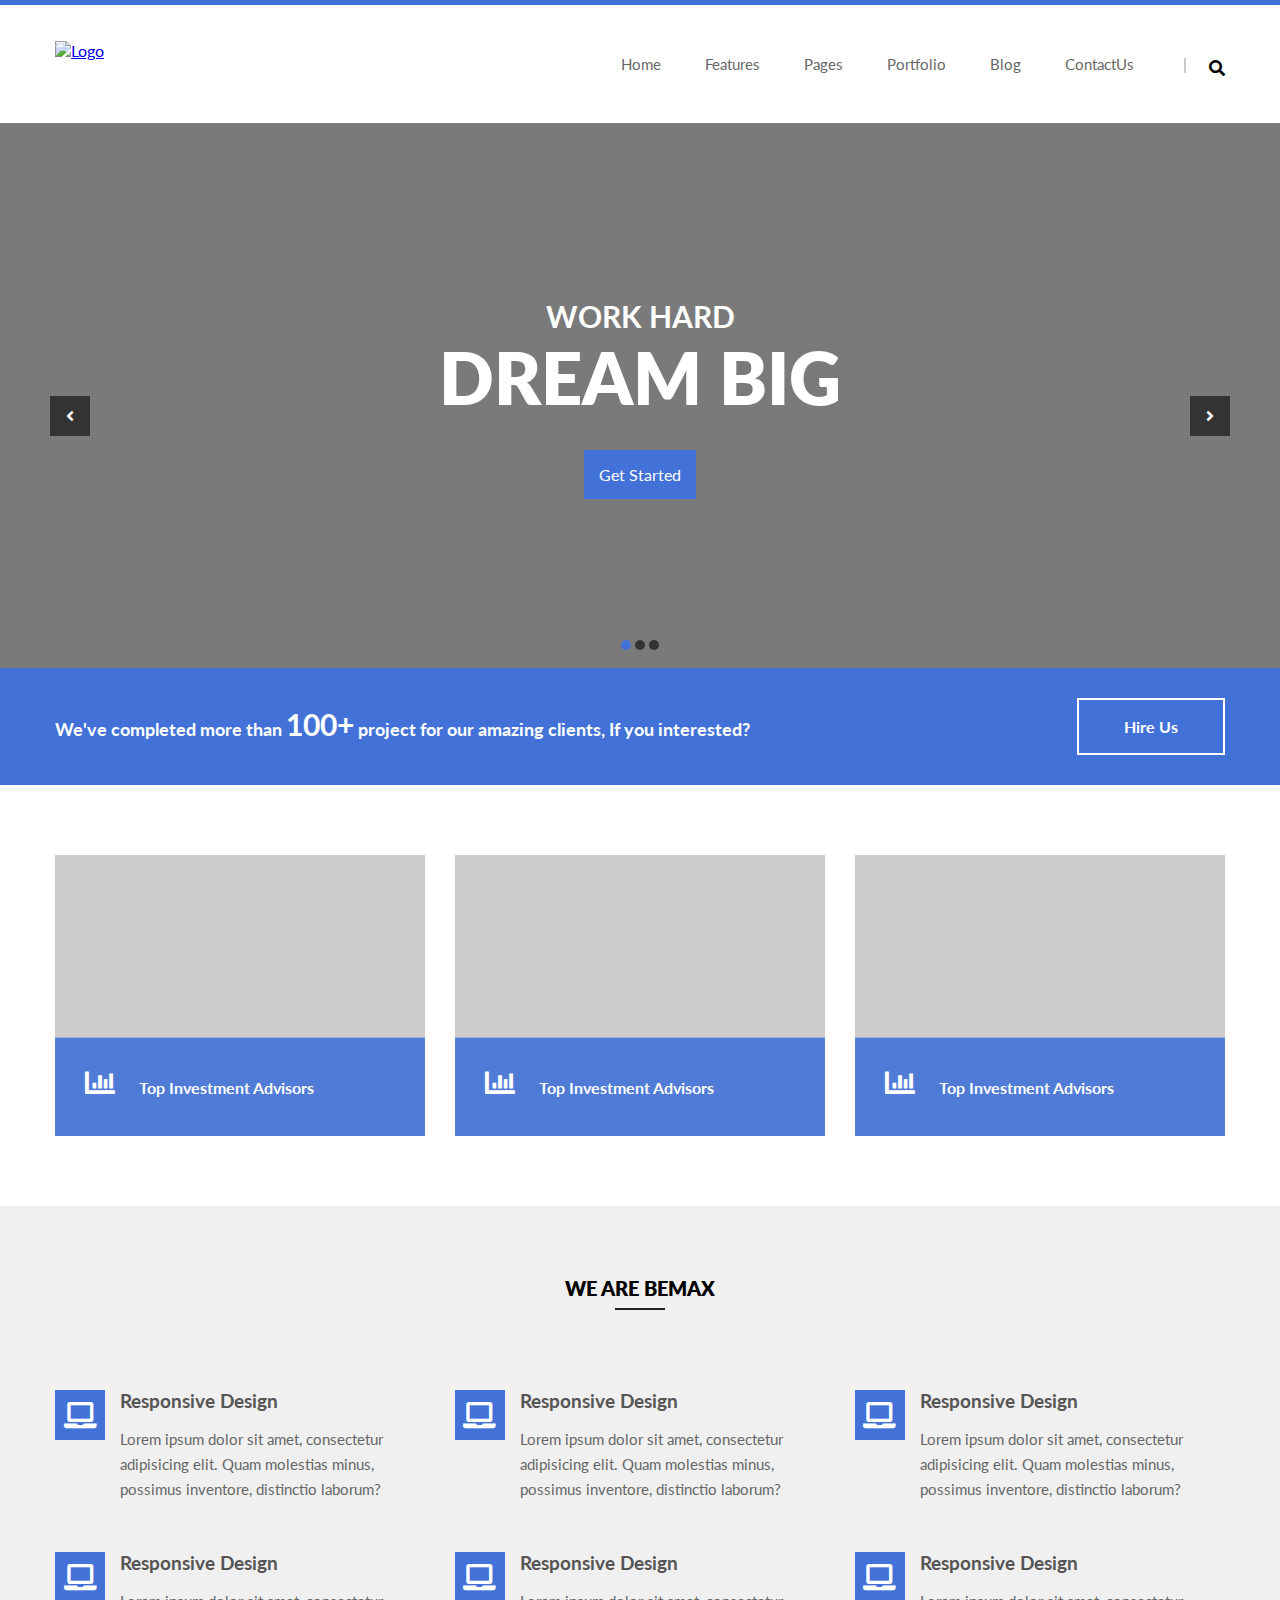
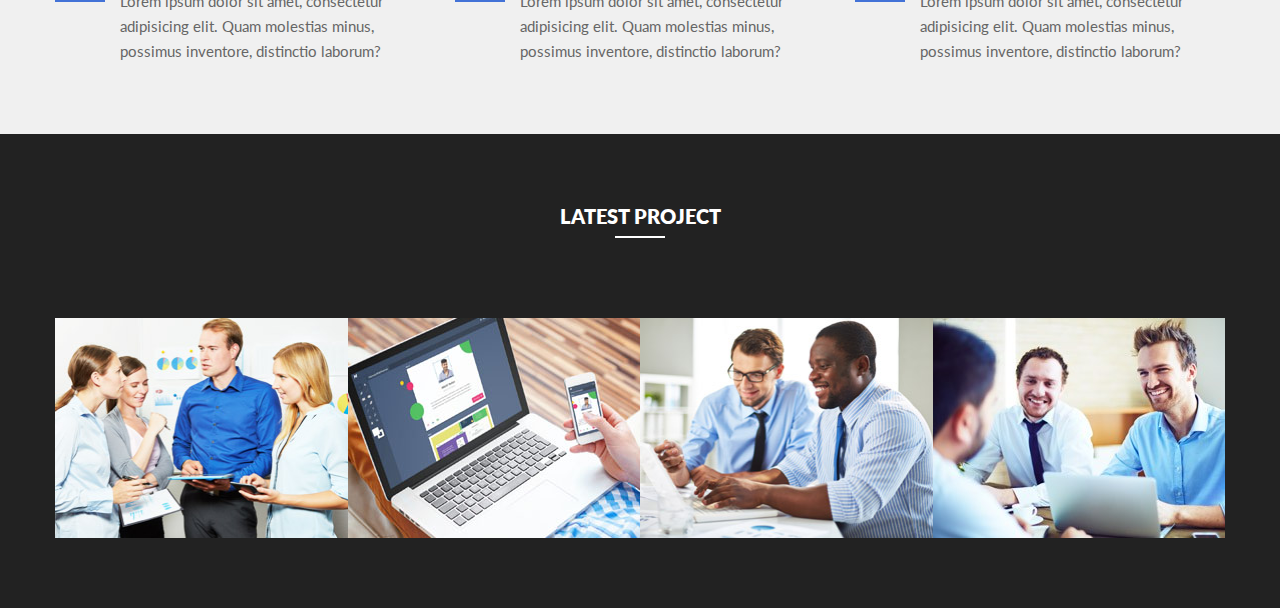
==== index.html @ 593041fc "project section done" ====
<!DOCTYPE html>  
<html lang="en"> 
<head>
	<meta charset="UTF-8">
	<title>Bmex - PSD to HTML</title> 
	<!-- google font -->
	<link href="https://fonts.googleapis.com/css?family=Lato:300,400,700,900" rel="stylesheet">  
	<link rel="stylesheet" href="css/all.css">  
	<!-- style -->
	<!-- owl carual -->
	<link rel="stylesheet" href="css/owl.carousel.min.css">
	<link rel="stylesheet" href="style.css">  
</head>
<body>
	<!-- Header start -->
	<header>
		<div class="header-area">
			<div class="container">
				
				<!-- logo -->
				<div class="logo">
					<a href="index.html">
						<img src="img/logo.png" alt="Logo"> 
					</a>
				</div>

				<!-- header right -->
				<div class="header-right">
					<!-- search -->
					<div class="search-icon">
						<i class="fas fa-search"></i> 
					</div>

					<!-- main menu -->
					<div class="main-menu">
						<ul>
							<li><a href="#">Home</a> 
								<!-- dropdown -->
								<ul class="submenu">
									<li><a href="#">Home style 1</a></li>
									<li><a href="#">Home style 2</a>
										<!-- subdropdown -->
										<ul class="submenu">  
											<li><a href="#">Home style 1</a></li> 
											<li><a href="#">Home style 2</a></li>
											<li><a href="#">Home style 3</a></li>
											<li><a href="#">Home style 4</a></li>
											<li><a href="#">Home style 5</a></li>
										</ul>
									</li>
									<li><a href="#">Home style 3</a></li>
									<li><a href="#">Home style 4</a></li>
									<li><a href="#">Home style 5</a></li>
								</ul>
							</li>
							<li><a href="#">Features</a></li>
							<li><a href="#">Pages</a>
								<!-- dropdown -->
								<ul class="submenu">
									<li><a href="#">About Us</a></li>
									<li><a href="#">Services</a></li>
									<li><a href="#">Shop</a></li>
									<li><a href="#">404 Pages</a></li>
									<li><a href="#">Comming Soon</a></li>
								</ul>
							</li>
							<li><a href="#">Portfolio</a></li>
							<li><a href="#">Blog</a></li>
							<li><a href="#">ContactUs</a></li>
						</ul>
					</div>
					
				</div>

			</div>
		</div>
	</header>
	<!-- header end -->

	<!-- slider -->
	<div class="slider-area">
		<div class="slider-active owl-carousel">  
			<div class="single-slide fix" style="background-image: url('img/slider/slider1.jpg')">    
				<h4>Work Hard</h4>
				<h2>Dream Big</h2>  
				<a href="#">Get Started</a>
			</div>

			<div class="single-slide fix" style="background-image: url('img/slider/slider1.jpg')">    
				<h4>Work Hard</h4>
				<h2>Dream Big</h2>  
				<a href="#">Get Started</a>
			</div>

			<div class="single-slide fix" style="background-image: url('img/slider/slider1.jpg')">    
				<h4>Work Hard</h4>
				<h2>Dream Big</h2>  
				<a href="#">Get Started</a>
			</div>
		</div>
	</div>
	<!-- /slider -->
	
	<!-- call to action -->
	<div class="cta-area fix">
		<div class="container fix">
			<div class="row">
				<div class="col-8">
					<div class="cta-text">
						<p>We've completed more than <span>100+</span> project for our amazing clients, If you interested?</p>
					</div>
				</div>
				<div class="col-4">
					<div class="cta-button">
						<a href="#">Hire Us</a>
					</div>
				</div> 
			</div>
		</div>
	</div>
	<!-- /call to action -->
	
	<!-- features area -->
	<div class="features-area fix">
		<div class="container">
			<div class="row">

				<div class="col-4">
					<div class="single-fetures">
						<div class="features-img">
							<img src="img/services/services.jpg" alt="">
						</div> 
						<div class="features-content">
							<div class="feature-icon">
								<i class="fas fa-chart-bar"></i>
								<h3>Top Investment Advisors</h3>
							</div>
							<p>Mauris scelerisque ut ipsum id vulputate. Nulla laoreet, ligula vel congue ultricies, nibh ipsum egestas nunc, id porta nibh nunc non felis. Vestibulum nibh urna, lobortis ut euismod sed, dignissim non neque</p>
							<a href="#"><i class="fas fa-plus-square"></i> Read more</a>
						</div>   
					</div>
				</div>	

				<div class="col-4">
					<div class="single-fetures">
						<div class="features-img">
							<img src="img/services/services.jpg" alt="">
						</div> 
						<div class="features-content">
							<div class="feature-icon">
								<i class="fas fa-chart-bar"></i>
								<h3>Top Investment Advisors</h3>
							</div>
							<p>Mauris scelerisque ut ipsum id vulputate. Nulla laoreet, ligula vel congue ultricies, nibh ipsum egestas nunc, id porta nibh nunc non felis. Vestibulum nibh urna, lobortis ut euismod sed, dignissim non neque</p>
							<a href="#"><i class="fas fa-plus-square"></i> Read more</a>
						</div>   
					</div> 
				</div>	

				<div class="col-4">
					<div class="single-fetures">
						<div class="features-img">
							<img src="img/services/services.jpg" alt="">
						</div> 
						<div class="features-content">
							<div class="feature-icon">
								<i class="fas fa-chart-bar"></i>
								<h3>Top Investment Advisors</h3>
							</div>
							<p>Mauris scelerisque ut ipsum id vulputate. Nulla laoreet, ligula vel congue ultricies, nibh ipsum egestas nunc, id porta nibh nunc non felis. Vestibulum nibh urna, lobortis ut euismod sed, dignissim non neque</p>
							<a href="#"><i class="fas fa-plus-square"></i> Read more</a>
						</div>   
					</div>
				</div>	

			</div>
		</div>
	</div>
	<!-- /features area -->

	<!-- searvice area -->
	<div class="services-area fix">
		<div class="container">

			<div class="row">
				<div class="col-12">
					<div class="section-title">
						<h2>We are bemax</h2> 
					</div>
				</div>
			</div>

			<div class="row">
				<div class="col-4">
					<div class="single-service">
						<div class="service-icon">
							<i class="fas fa-laptop"></i>   
						</div>

						<div class="service-content">
							<h3>Responsive Design</h3>
							<p>Lorem ipsum dolor sit amet, consectetur adipisicing elit. Quam molestias minus, possimus inventore, distinctio laborum?</p>
						</div>
					</div>
				</div>
				<div class="col-4">
					<div class="single-service">
						<div class="service-icon">
							<i class="fas fa-laptop"></i>   
						</div>

						<div class="service-content">
							<h3>Responsive Design</h3>
							<p>Lorem ipsum dolor sit amet, consectetur adipisicing elit. Quam molestias minus, possimus inventore, distinctio laborum?</p>
						</div>
					</div>
				</div>
				<div class="col-4">
					<div class="single-service">
						<div class="service-icon">
							<i class="fas fa-laptop"></i>   
						</div>

						<div class="service-content">
							<h3>Responsive Design</h3>
							<p>Lorem ipsum dolor sit amet, consectetur adipisicing elit. Quam molestias minus, possimus inventore, distinctio laborum?</p>
						</div>
					</div>
				</div>
				<div class="col-4">
					<div class="single-service">
						<div class="service-icon">
							<i class="fas fa-laptop"></i>   
						</div>

						<div class="service-content">
							<h3>Responsive Design</h3>
							<p>Lorem ipsum dolor sit amet, consectetur adipisicing elit. Quam molestias minus, possimus inventore, distinctio laborum?</p>
						</div>
					</div>
				</div>
				<div class="col-4">
					<div class="single-service">
						<div class="service-icon">
							<i class="fas fa-laptop"></i>   
						</div>

						<div class="service-content">
							<h3>Responsive Design</h3>
							<p>Lorem ipsum dolor sit amet, consectetur adipisicing elit. Quam molestias minus, possimus inventore, distinctio laborum?</p>
						</div>
					</div>
				</div>
				<div class="col-4">
					<div class="single-service">
						<div class="service-icon">
							<i class="fas fa-laptop"></i>   
						</div>

						<div class="service-content">
							<h3>Responsive Design</h3>
							<p>Lorem ipsum dolor sit amet, consectetur adipisicing elit. Quam molestias minus, possimus inventore, distinctio laborum?</p>
						</div>
					</div>
				</div>
			</div>
		</div>
	</div>   
	<!-- searvice area -->  
	
	<!-- project area -->
	<div class="project-area black-bg pt-70 pb-70 fix"> 
		<div class="container">
			
			<div class="row fix">
				<div class="col-12">
					<div class="section-title white-text">
						<h2>Latest Project</h2> 
					</div>
				</div>
			</div>

				<div class="project-active owl-carousel fix"> 
					<!-- single project -->
					 <div class="project-wrapper">
					 	<div class="project-img">
					 		<img src="img/project/project1.jpg" alt=""> 
					 	</div>
					 	<div class="project-content">
					 		<h4>
					 			<a href="#">Business Growth Solutions</a>
					 		</h4>
					 		<span>Finance, Marketing</span>  
					 	</div> 
					 </div>
					 <!-- / single project -->
					<!-- single project -->
					 <div class="project-wrapper">
					 	<div class="project-img">
					 		<img src="img/project/project2.jpg" alt=""> 
					 	</div>
					 	<div class="project-content">
					 		<h4>
					 			<a href="#">Business Growth Solutions</a>
					 		</h4>
					 		<span>Finance, Marketing</span>  
					 	</div> 
					 </div>
					 <!-- / single project -->
					<!-- single project -->
					 <div class="project-wrapper">
					 	<div class="project-img">
					 		<img src="img/project/project3.jpg" alt=""> 
					 	</div>
					 	<div class="project-content">
					 		<h4>
					 			<a href="#">Business Growth Solutions</a>
					 		</h4>
					 		<span>Finance, Marketing</span>  
					 	</div> 
					 </div>
					 <!-- / single project -->
					<!-- single project -->
					 <div class="project-wrapper">
					 	<div class="project-img">
					 		<img src="img/project/project4.jpg" alt=""> 
					 	</div>
					 	<div class="project-content"> 
					 		<h4>
					 			<a href="#">Business Growth Solutions</a>
					 		</h4>
					 		<span>Finance, Marketing</span>  
					 	</div> 
					 </div>
					 <!-- / single project -->
				</div>
		
		</div>
	</div>
	<!-- project area -->


	<!-- all javascripts -->
	<script src="https://ajax.googleapis.com/ajax/libs/jquery/3.3.1/jquery.min.js"></script>
	<!-- owl carual -->
	<script src="js/owl.carousel.min.js"></script>
	<script src="js/active.js"></script>
</body>
</html>
---- css/all.css ----
/*!
 * Font Awesome Free 5.1.0 by @fontawesome - https://fontawesome.com
 * License - https://fontawesome.com/license (Icons: CC BY 4.0, Fonts: SIL OFL 1.1, Code: MIT License)
 */
.fa,.fab,.fal,.far,.fas{-moz-osx-font-smoothing:grayscale;-webkit-font-smoothing:antialiased;display:inline-block;font-style:normal;font-variant:normal;text-rendering:auto;line-height:1}.fa-lg{font-size:1.33333em;line-height:.75em;vertical-align:-.0667em}.fa-xs{font-size:.75em}.fa-sm{font-size:.875em}.fa-1x{font-size:1em}.fa-2x{font-size:2em}.fa-3x{font-size:3em}.fa-4x{font-size:4em}.fa-5x{font-size:5em}.fa-6x{font-size:6em}.fa-7x{font-size:7em}.fa-8x{font-size:8em}.fa-9x{font-size:9em}.fa-10x{font-size:10em}.fa-fw{text-align:center;width:1.25em}.fa-ul{list-style-type:none;margin-left:2.5em;padding-left:0}.fa-ul>li{position:relative}.fa-li{left:-2em;position:absolute;text-align:center;width:2em;line-height:inherit}.fa-border{border:.08em solid #eee;border-radius:.1em;padding:.2em .25em .15em}.fa-pull-left{float:left}.fa-pull-right{float:right}.fa.fa-pull-left,.fab.fa-pull-left,.fal.fa-pull-left,.far.fa-pull-left,.fas.fa-pull-left{margin-right:.3em}.fa.fa-pull-right,.fab.fa-pull-right,.fal.fa-pull-right,.far.fa-pull-right,.fas.fa-pull-right{margin-left:.3em}.fa-spin{animation:a 2s infinite linear}.fa-pulse{animation:a 1s infinite steps(8)}@keyframes a{0%{transform:rotate(0deg)}to{transform:rotate(1turn)}}.fa-rotate-90{-ms-filter:"progid:DXImageTransform.Microsoft.BasicImage(rotation=1)";transform:rotate(90deg)}.fa-rotate-180{-ms-filter:"progid:DXImageTransform.Microsoft.BasicImage(rotation=2)";transform:rotate(180deg)}.fa-rotate-270{-ms-filter:"progid:DXImageTransform.Microsoft.BasicImage(rotation=3)";transform:rotate(270deg)}.fa-flip-horizontal{-ms-filter:"progid:DXImageTransform.Microsoft.BasicImage(rotation=0, mirror=1)";transform:scaleX(-1)}.fa-flip-vertical{transform:scaleY(-1)}.fa-flip-horizontal.fa-flip-vertical,.fa-flip-vertical{-ms-filter:"progid:DXImageTransform.Microsoft.BasicImage(rotation=2, mirror=1)"}.fa-flip-horizontal.fa-flip-vertical{transform:scale(-1)}:root .fa-flip-horizontal,:root .fa-flip-vertical,:root .fa-rotate-90,:root .fa-rotate-180,:root .fa-rotate-270{-webkit-filter:none;filter:none}.fa-stack{display:inline-block;height:2em;line-height:2em;position:relative;vertical-align:middle;width:2em}.fa-stack-1x,.fa-stack-2x{left:0;position:absolute;text-align:center;width:100%}.fa-stack-1x{line-height:inherit}.fa-stack-2x{font-size:2em}.fa-inverse{color:#fff}.fa-500px:before{content:"\f26e"}.fa-accessible-icon:before{content:"\f368"}.fa-accusoft:before{content:"\f369"}.fa-address-book:before{content:"\f2b9"}.fa-address-card:before{content:"\f2bb"}.fa-adjust:before{content:"\f042"}.fa-adn:before{content:"\f170"}.fa-adversal:before{content:"\f36a"}.fa-affiliatetheme:before{content:"\f36b"}.fa-algolia:before{content:"\f36c"}.fa-align-center:before{content:"\f037"}.fa-align-justify:before{content:"\f039"}.fa-align-left:before{content:"\f036"}.fa-align-right:before{content:"\f038"}.fa-allergies:before{content:"\f461"}.fa-amazon:before{content:"\f270"}.fa-amazon-pay:before{content:"\f42c"}.fa-ambulance:before{content:"\f0f9"}.fa-american-sign-language-interpreting:before{content:"\f2a3"}.fa-amilia:before{content:"\f36d"}.fa-anchor:before{content:"\f13d"}.fa-android:before{content:"\f17b"}.fa-angellist:before{content:"\f209"}.fa-angle-double-down:before{content:"\f103"}.fa-angle-double-left:before{content:"\f100"}.fa-angle-double-right:before{content:"\f101"}.fa-angle-double-up:before{content:"\f102"}.fa-angle-down:before{content:"\f107"}.fa-angle-left:before{content:"\f104"}.fa-angle-right:before{content:"\f105"}.fa-angle-up:before{content:"\f106"}.fa-angry:before{content:"\f556"}.fa-angrycreative:before{content:"\f36e"}.fa-angular:before{content:"\f420"}.fa-app-store:before{content:"\f36f"}.fa-app-store-ios:before{content:"\f370"}.fa-apper:before{content:"\f371"}.fa-apple:before{content:"\f179"}.fa-apple-pay:before{content:"\f415"}.fa-archive:before{content:"\f187"}.fa-archway:before{content:"\f557"}.fa-arrow-alt-circle-down:before{content:"\f358"}.fa-arrow-alt-circle-left:before{content:"\f359"}.fa-arrow-alt-circle-right:before{content:"\f35a"}.fa-arrow-alt-circle-up:before{content:"\f35b"}.fa-arrow-circle-down:before{content:"\f0ab"}.fa-arrow-circle-left:before{content:"\f0a8"}.fa-arrow-circle-right:before{content:"\f0a9"}.fa-arrow-circle-up:before{content:"\f0aa"}.fa-arrow-down:before{content:"\f063"}.fa-arrow-left:before{content:"\f060"}.fa-arrow-right:before{content:"\f061"}.fa-arrow-up:before{content:"\f062"}.fa-arrows-alt:before{content:"\f0b2"}.fa-arrows-alt-h:before{content:"\f337"}.fa-arrows-alt-v:before{content:"\f338"}.fa-assistive-listening-systems:before{content:"\f2a2"}.fa-asterisk:before{content:"\f069"}.fa-asymmetrik:before{content:"\f372"}.fa-at:before{content:"\f1fa"}.fa-atlas:before{content:"\f558"}.fa-audible:before{content:"\f373"}.fa-audio-description:before{content:"\f29e"}.fa-autoprefixer:before{content:"\f41c"}.fa-avianex:before{content:"\f374"}.fa-aviato:before{content:"\f421"}.fa-award:before{content:"\f559"}.fa-aws:before{content:"\f375"}.fa-backspace:before{content:"\f55a"}.fa-backward:before{content:"\f04a"}.fa-balance-scale:before{content:"\f24e"}.fa-ban:before{content:"\f05e"}.fa-band-aid:before{content:"\f462"}.fa-bandcamp:before{content:"\f2d5"}.fa-barcode:before{content:"\f02a"}.fa-bars:before{content:"\f0c9"}.fa-baseball-ball:before{content:"\f433"}.fa-basketball-ball:before{content:"\f434"}.fa-bath:before{content:"\f2cd"}.fa-battery-empty:before{content:"\f244"}.fa-battery-full:before{content:"\f240"}.fa-battery-half:before{content:"\f242"}.fa-battery-quarter:before{content:"\f243"}.fa-battery-three-quarters:before{content:"\f241"}.fa-bed:before{content:"\f236"}.fa-beer:before{content:"\f0fc"}.fa-behance:before{content:"\f1b4"}.fa-behance-square:before{content:"\f1b5"}.fa-bell:before{content:"\f0f3"}.fa-bell-slash:before{content:"\f1f6"}.fa-bezier-curve:before{content:"\f55b"}.fa-bicycle:before{content:"\f206"}.fa-bimobject:before{content:"\f378"}.fa-binoculars:before{content:"\f1e5"}.fa-birthday-cake:before{content:"\f1fd"}.fa-bitbucket:before{content:"\f171"}.fa-bitcoin:before{content:"\f379"}.fa-bity:before{content:"\f37a"}.fa-black-tie:before{content:"\f27e"}.fa-blackberry:before{content:"\f37b"}.fa-blender:before{content:"\f517"}.fa-blind:before{content:"\f29d"}.fa-blogger:before{content:"\f37c"}.fa-blogger-b:before{content:"\f37d"}.fa-bluetooth:before{content:"\f293"}.fa-bluetooth-b:before{content:"\f294"}.fa-bold:before{content:"\f032"}.fa-bolt:before{content:"\f0e7"}.fa-bomb:before{content:"\f1e2"}.fa-bong:before{content:"\f55c"}.fa-book:before{content:"\f02d"}.fa-book-open:before{content:"\f518"}.fa-bookmark:before{content:"\f02e"}.fa-bowling-ball:before{content:"\f436"}.fa-box:before{content:"\f466"}.fa-box-open:before{content:"\f49e"}.fa-boxes:before{content:"\f468"}.fa-braille:before{content:"\f2a1"}.fa-briefcase:before{content:"\f0b1"}.fa-briefcase-medical:before{content:"\f469"}.fa-broadcast-tower:before{content:"\f519"}.fa-broom:before{content:"\f51a"}.fa-brush:before{content:"\f55d"}.fa-btc:before{content:"\f15a"}.fa-bug:before{content:"\f188"}.fa-building:before{content:"\f1ad"}.fa-bullhorn:before{content:"\f0a1"}.fa-bullseye:before{content:"\f140"}.fa-burn:before{content:"\f46a"}.fa-buromobelexperte:before{content:"\f37f"}.fa-bus:before{content:"\f207"}.fa-bus-alt:before{content:"\f55e"}.fa-buysellads:before{content:"\f20d"}.fa-calculator:before{content:"\f1ec"}.fa-calendar:before{content:"\f133"}.fa-calendar-alt:before{content:"\f073"}.fa-calendar-check:before{content:"\f274"}.fa-calendar-minus:before{content:"\f272"}.fa-calendar-plus:before{content:"\f271"}.fa-calendar-times:before{content:"\f273"}.fa-camera:before{content:"\f030"}.fa-camera-retro:before{content:"\f083"}.fa-cannabis:before{content:"\f55f"}.fa-capsules:before{content:"\f46b"}.fa-car:before{content:"\f1b9"}.fa-caret-down:before{content:"\f0d7"}.fa-caret-left:before{content:"\f0d9"}.fa-caret-right:before{content:"\f0da"}.fa-caret-square-down:before{content:"\f150"}.fa-caret-square-left:before{content:"\f191"}.fa-caret-square-right:before{content:"\f152"}.fa-caret-square-up:before{content:"\f151"}.fa-caret-up:before{content:"\f0d8"}.fa-cart-arrow-down:before{content:"\f218"}.fa-cart-plus:before{content:"\f217"}.fa-cc-amazon-pay:before{content:"\f42d"}.fa-cc-amex:before{content:"\f1f3"}.fa-cc-apple-pay:before{content:"\f416"}.fa-cc-diners-club:before{content:"\f24c"}.fa-cc-discover:before{content:"\f1f2"}.fa-cc-jcb:before{content:"\f24b"}.fa-cc-mastercard:before{content:"\f1f1"}.fa-cc-paypal:before{content:"\f1f4"}.fa-cc-stripe:before{content:"\f1f5"}.fa-cc-visa:before{content:"\f1f0"}.fa-centercode:before{content:"\f380"}.fa-certificate:before{content:"\f0a3"}.fa-chalkboard:before{content:"\f51b"}.fa-chalkboard-teacher:before{content:"\f51c"}.fa-chart-area:before{content:"\f1fe"}.fa-chart-bar:before{content:"\f080"}.fa-chart-line:before{content:"\f201"}.fa-chart-pie:before{content:"\f200"}.fa-check:before{content:"\f00c"}.fa-check-circle:before{content:"\f058"}.fa-check-double:before{content:"\f560"}.fa-check-square:before{content:"\f14a"}.fa-chess:before{content:"\f439"}.fa-chess-bishop:before{content:"\f43a"}.fa-chess-board:before{content:"\f43c"}.fa-chess-king:before{content:"\f43f"}.fa-chess-knight:before{content:"\f441"}.fa-chess-pawn:before{content:"\f443"}.fa-chess-queen:before{content:"\f445"}.fa-chess-rook:before{content:"\f447"}.fa-chevron-circle-down:before{content:"\f13a"}.fa-chevron-circle-left:before{content:"\f137"}.fa-chevron-circle-right:before{content:"\f138"}.fa-chevron-circle-up:before{content:"\f139"}.fa-chevron-down:before{content:"\f078"}.fa-chevron-left:before{content:"\f053"}.fa-chevron-right:before{content:"\f054"}.fa-chevron-up:before{content:"\f077"}.fa-child:before{content:"\f1ae"}.fa-chrome:before{content:"\f268"}.fa-church:before{content:"\f51d"}.fa-circle:before{content:"\f111"}.fa-circle-notch:before{content:"\f1ce"}.fa-clipboard:before{content:"\f328"}.fa-clipboard-check:before{content:"\f46c"}.fa-clipboard-list:before{content:"\f46d"}.fa-clock:before{content:"\f017"}.fa-clone:before{content:"\f24d"}.fa-closed-captioning:before{content:"\f20a"}.fa-cloud:before{content:"\f0c2"}.fa-cloud-download-alt:before{content:"\f381"}.fa-cloud-upload-alt:before{content:"\f382"}.fa-cloudscale:before{content:"\f383"}.fa-cloudsmith:before{content:"\f384"}.fa-cloudversify:before{content:"\f385"}.fa-cocktail:before{content:"\f561"}.fa-code:before{content:"\f121"}.fa-code-branch:before{content:"\f126"}.fa-codepen:before{content:"\f1cb"}.fa-codiepie:before{content:"\f284"}.fa-coffee:before{content:"\f0f4"}.fa-cog:before{content:"\f013"}.fa-cogs:before{content:"\f085"}.fa-coins:before{content:"\f51e"}.fa-columns:before{content:"\f0db"}.fa-comment:before{content:"\f075"}.fa-comment-alt:before{content:"\f27a"}.fa-comment-dots:before{content:"\f4ad"}.fa-comment-slash:before{content:"\f4b3"}.fa-comments:before{content:"\f086"}.fa-compact-disc:before{content:"\f51f"}.fa-compass:before{content:"\f14e"}.fa-compress:before{content:"\f066"}.fa-concierge-bell:before{content:"\f562"}.fa-connectdevelop:before{content:"\f20e"}.fa-contao:before{content:"\f26d"}.fa-cookie:before{content:"\f563"}.fa-cookie-bite:before{content:"\f564"}.fa-copy:before{content:"\f0c5"}.fa-copyright:before{content:"\f1f9"}.fa-couch:before{content:"\f4b8"}.fa-cpanel:before{content:"\f388"}.fa-creative-commons:before{content:"\f25e"}.fa-creative-commons-by:before{content:"\f4e7"}.fa-creative-commons-nc:before{content:"\f4e8"}.fa-creative-commons-nc-eu:before{content:"\f4e9"}.fa-creative-commons-nc-jp:before{content:"\f4ea"}.fa-creative-commons-nd:before{content:"\f4eb"}.fa-creative-commons-pd:before{content:"\f4ec"}.fa-creative-commons-pd-alt:before{content:"\f4ed"}.fa-creative-commons-remix:before{content:"\f4ee"}.fa-creative-commons-sa:before{content:"\f4ef"}.fa-creative-commons-sampling:before{content:"\f4f0"}.fa-creative-commons-sampling-plus:before{content:"\f4f1"}.fa-creative-commons-share:before{content:"\f4f2"}.fa-credit-card:before{content:"\f09d"}.fa-crop:before{content:"\f125"}.fa-crop-alt:before{content:"\f565"}.fa-crosshairs:before{content:"\f05b"}.fa-crow:before{content:"\f520"}.fa-crown:before{content:"\f521"}.fa-css3:before{content:"\f13c"}.fa-css3-alt:before{content:"\f38b"}.fa-cube:before{content:"\f1b2"}.fa-cubes:before{content:"\f1b3"}.fa-cut:before{content:"\f0c4"}.fa-cuttlefish:before{content:"\f38c"}.fa-d-and-d:before{content:"\f38d"}.fa-dashcube:before{content:"\f210"}.fa-database:before{content:"\f1c0"}.fa-deaf:before{content:"\f2a4"}.fa-delicious:before{content:"\f1a5"}.fa-deploydog:before{content:"\f38e"}.fa-deskpro:before{content:"\f38f"}.fa-desktop:before{content:"\f108"}.fa-deviantart:before{content:"\f1bd"}.fa-diagnoses:before{content:"\f470"}.fa-dice:before{content:"\f522"}.fa-dice-five:before{content:"\f523"}.fa-dice-four:before{content:"\f524"}.fa-dice-one:before{content:"\f525"}.fa-dice-six:before{content:"\f526"}.fa-dice-three:before{content:"\f527"}.fa-dice-two:before{content:"\f528"}.fa-digg:before{content:"\f1a6"}.fa-digital-ocean:before{content:"\f391"}.fa-digital-tachograph:before{content:"\f566"}.fa-discord:before{content:"\f392"}.fa-discourse:before{content:"\f393"}.fa-divide:before{content:"\f529"}.fa-dizzy:before{content:"\f567"}.fa-dna:before{content:"\f471"}.fa-dochub:before{content:"\f394"}.fa-docker:before{content:"\f395"}.fa-dollar-sign:before{content:"\f155"}.fa-dolly:before{content:"\f472"}.fa-dolly-flatbed:before{content:"\f474"}.fa-donate:before{content:"\f4b9"}.fa-door-closed:before{content:"\f52a"}.fa-door-open:before{content:"\f52b"}.fa-dot-circle:before{content:"\f192"}.fa-dove:before{content:"\f4ba"}.fa-download:before{content:"\f019"}.fa-draft2digital:before{content:"\f396"}.fa-drafting-compass:before{content:"\f568"}.fa-dribbble:before{content:"\f17d"}.fa-dribbble-square:before{content:"\f397"}.fa-dropbox:before{content:"\f16b"}.fa-drum:before{content:"\f569"}.fa-drum-steelpan:before{content:"\f56a"}.fa-drupal:before{content:"\f1a9"}.fa-dumbbell:before{content:"\f44b"}.fa-dyalog:before{content:"\f399"}.fa-earlybirds:before{content:"\f39a"}.fa-ebay:before{content:"\f4f4"}.fa-edge:before{content:"\f282"}.fa-edit:before{content:"\f044"}.fa-eject:before{content:"\f052"}.fa-elementor:before{content:"\f430"}.fa-ellipsis-h:before{content:"\f141"}.fa-ellipsis-v:before{content:"\f142"}.fa-ember:before{content:"\f423"}.fa-empire:before{content:"\f1d1"}.fa-envelope:before{content:"\f0e0"}.fa-envelope-open:before{content:"\f2b6"}.fa-envelope-square:before{content:"\f199"}.fa-envira:before{content:"\f299"}.fa-equals:before{content:"\f52c"}.fa-eraser:before{content:"\f12d"}.fa-erlang:before{content:"\f39d"}.fa-ethereum:before{content:"\f42e"}.fa-etsy:before{content:"\f2d7"}.fa-euro-sign:before{content:"\f153"}.fa-exchange-alt:before{content:"\f362"}.fa-exclamation:before{content:"\f12a"}.fa-exclamation-circle:before{content:"\f06a"}.fa-exclamation-triangle:before{content:"\f071"}.fa-expand:before{content:"\f065"}.fa-expand-arrows-alt:before{content:"\f31e"}.fa-expeditedssl:before{content:"\f23e"}.fa-external-link-alt:before{content:"\f35d"}.fa-external-link-square-alt:before{content:"\f360"}.fa-eye:before{content:"\f06e"}.fa-eye-dropper:before{content:"\f1fb"}.fa-eye-slash:before{content:"\f070"}.fa-facebook:before{content:"\f09a"}.fa-facebook-f:before{content:"\f39e"}.fa-facebook-messenger:before{content:"\f39f"}.fa-facebook-square:before{content:"\f082"}.fa-fast-backward:before{content:"\f049"}.fa-fast-forward:before{content:"\f050"}.fa-fax:before{content:"\f1ac"}.fa-feather:before{content:"\f52d"}.fa-feather-alt:before{content:"\f56b"}.fa-female:before{content:"\f182"}.fa-fighter-jet:before{content:"\f0fb"}.fa-file:before{content:"\f15b"}.fa-file-alt:before{content:"\f15c"}.fa-file-archive:before{content:"\f1c6"}.fa-file-audio:before{content:"\f1c7"}.fa-file-code:before{content:"\f1c9"}.fa-file-contract:before{content:"\f56c"}.fa-file-download:before{content:"\f56d"}.fa-file-excel:before{content:"\f1c3"}.fa-file-export:before{content:"\f56e"}.fa-file-image:before{content:"\f1c5"}.fa-file-import:before{content:"\f56f"}.fa-file-invoice:before{content:"\f570"}.fa-file-invoice-dollar:before{content:"\f571"}.fa-file-medical:before{content:"\f477"}.fa-file-medical-alt:before{content:"\f478"}.fa-file-pdf:before{content:"\f1c1"}.fa-file-powerpoint:before{content:"\f1c4"}.fa-file-prescription:before{content:"\f572"}.fa-file-signature:before{content:"\f573"}.fa-file-upload:before{content:"\f574"}.fa-file-video:before{content:"\f1c8"}.fa-file-word:before{content:"\f1c2"}.fa-fill:before{content:"\f575"}.fa-fill-drip:before{content:"\f576"}.fa-film:before{content:"\f008"}.fa-filter:before{content:"\f0b0"}.fa-fingerprint:before{content:"\f577"}.fa-fire:before{content:"\f06d"}.fa-fire-extinguisher:before{content:"\f134"}.fa-firefox:before{content:"\f269"}.fa-first-aid:before{content:"\f479"}.fa-first-order:before{content:"\f2b0"}.fa-first-order-alt:before{content:"\f50a"}.fa-firstdraft:before{content:"\f3a1"}.fa-fish:before{content:"\f578"}.fa-flag:before{content:"\f024"}.fa-flag-checkered:before{content:"\f11e"}.fa-flask:before{content:"\f0c3"}.fa-flickr:before{content:"\f16e"}.fa-flipboard:before{content:"\f44d"}.fa-flushed:before{content:"\f579"}.fa-fly:before{content:"\f417"}.fa-folder:before{content:"\f07b"}.fa-folder-open:before{content:"\f07c"}.fa-font:before{content:"\f031"}.fa-font-awesome:before{content:"\f2b4"}.fa-font-awesome-alt:before{content:"\f35c"}.fa-font-awesome-flag:before{content:"\f425"}.fa-font-awesome-logo-full:before{content:"\f4e6"}.fa-fonticons:before{content:"\f280"}.fa-fonticons-fi:before{content:"\f3a2"}.fa-football-ball:before{content:"\f44e"}.fa-fort-awesome:before{content:"\f286"}.fa-fort-awesome-alt:before{content:"\f3a3"}.fa-forumbee:before{content:"\f211"}.fa-forward:before{content:"\f04e"}.fa-foursquare:before{content:"\f180"}.fa-free-code-camp:before{content:"\f2c5"}.fa-freebsd:before{content:"\f3a4"}.fa-frog:before{content:"\f52e"}.fa-frown:before{content:"\f119"}.fa-frown-open:before{content:"\f57a"}.fa-fulcrum:before{content:"\f50b"}.fa-futbol:before{content:"\f1e3"}.fa-galactic-republic:before{content:"\f50c"}.fa-galactic-senate:before{content:"\f50d"}.fa-gamepad:before{content:"\f11b"}.fa-gas-pump:before{content:"\f52f"}.fa-gavel:before{content:"\f0e3"}.fa-gem:before{content:"\f3a5"}.fa-genderless:before{content:"\f22d"}.fa-get-pocket:before{content:"\f265"}.fa-gg:before{content:"\f260"}.fa-gg-circle:before{content:"\f261"}.fa-gift:before{content:"\f06b"}.fa-git:before{content:"\f1d3"}.fa-git-square:before{content:"\f1d2"}.fa-github:before{content:"\f09b"}.fa-github-alt:before{content:"\f113"}.fa-github-square:before{content:"\f092"}.fa-gitkraken:before{content:"\f3a6"}.fa-gitlab:before{content:"\f296"}.fa-gitter:before{content:"\f426"}.fa-glass-martini:before{content:"\f000"}.fa-glass-martini-alt:before{content:"\f57b"}.fa-glasses:before{content:"\f530"}.fa-glide:before{content:"\f2a5"}.fa-glide-g:before{content:"\f2a6"}.fa-globe:before{content:"\f0ac"}.fa-globe-africa:before{content:"\f57c"}.fa-globe-americas:before{content:"\f57d"}.fa-globe-asia:before{content:"\f57e"}.fa-gofore:before{content:"\f3a7"}.fa-golf-ball:before{content:"\f450"}.fa-goodreads:before{content:"\f3a8"}.fa-goodreads-g:before{content:"\f3a9"}.fa-google:before{content:"\f1a0"}.fa-google-drive:before{content:"\f3aa"}.fa-google-play:before{content:"\f3ab"}.fa-google-plus:before{content:"\f2b3"}.fa-google-plus-g:before{content:"\f0d5"}.fa-google-plus-square:before{content:"\f0d4"}.fa-google-wallet:before{content:"\f1ee"}.fa-graduation-cap:before{content:"\f19d"}.fa-gratipay:before{content:"\f184"}.fa-grav:before{content:"\f2d6"}.fa-greater-than:before{content:"\f531"}.fa-greater-than-equal:before{content:"\f532"}.fa-grimace:before{content:"\f57f"}.fa-grin:before{content:"\f580"}.fa-grin-alt:before{content:"\f581"}.fa-grin-beam:before{content:"\f582"}.fa-grin-beam-sweat:before{content:"\f583"}.fa-grin-hearts:before{content:"\f584"}.fa-grin-squint:before{content:"\f585"}.fa-grin-squint-tears:before{content:"\f586"}.fa-grin-stars:before{content:"\f587"}.fa-grin-tears:before{content:"\f588"}.fa-grin-tongue:before{content:"\f589"}.fa-grin-tongue-squint:before{content:"\f58a"}.fa-grin-tongue-wink:before{content:"\f58b"}.fa-grin-wink:before{content:"\f58c"}.fa-grip-horizontal:before{content:"\f58d"}.fa-grip-vertical:before{content:"\f58e"}.fa-gripfire:before{content:"\f3ac"}.fa-grunt:before{content:"\f3ad"}.fa-gulp:before{content:"\f3ae"}.fa-h-square:before{content:"\f0fd"}.fa-hacker-news:before{content:"\f1d4"}.fa-hacker-news-square:before{content:"\f3af"}.fa-hand-holding:before{content:"\f4bd"}.fa-hand-holding-heart:before{content:"\f4be"}.fa-hand-holding-usd:before{content:"\f4c0"}.fa-hand-lizard:before{content:"\f258"}.fa-hand-paper:before{content:"\f256"}.fa-hand-peace:before{content:"\f25b"}.fa-hand-point-down:before{content:"\f0a7"}.fa-hand-point-left:before{content:"\f0a5"}.fa-hand-point-right:before{content:"\f0a4"}.fa-hand-point-up:before{content:"\f0a6"}.fa-hand-pointer:before{content:"\f25a"}.fa-hand-rock:before{content:"\f255"}.fa-hand-scissors:before{content:"\f257"}.fa-hand-spock:before{content:"\f259"}.fa-hands:before{content:"\f4c2"}.fa-hands-helping:before{content:"\f4c4"}.fa-handshake:before{content:"\f2b5"}.fa-hashtag:before{content:"\f292"}.fa-hdd:before{content:"\f0a0"}.fa-heading:before{content:"\f1dc"}.fa-headphones:before{content:"\f025"}.fa-headphones-alt:before{content:"\f58f"}.fa-headset:before{content:"\f590"}.fa-heart:before{content:"\f004"}.fa-heartbeat:before{content:"\f21e"}.fa-helicopter:before{content:"\f533"}.fa-highlighter:before{content:"\f591"}.fa-hips:before{content:"\f452"}.fa-hire-a-helper:before{content:"\f3b0"}.fa-history:before{content:"\f1da"}.fa-hockey-puck:before{content:"\f453"}.fa-home:before{content:"\f015"}.fa-hooli:before{content:"\f427"}.fa-hornbill:before{content:"\f592"}.fa-hospital:before{content:"\f0f8"}.fa-hospital-alt:before{content:"\f47d"}.fa-hospital-symbol:before{content:"\f47e"}.fa-hot-tub:before{content:"\f593"}.fa-hotel:before{content:"\f594"}.fa-hotjar:before{content:"\f3b1"}.fa-hourglass:before{content:"\f254"}.fa-hourglass-end:before{content:"\f253"}.fa-hourglass-half:before{content:"\f252"}.fa-hourglass-start:before{content:"\f251"}.fa-houzz:before{content:"\f27c"}.fa-html5:before{content:"\f13b"}.fa-hubspot:before{content:"\f3b2"}.fa-i-cursor:before{content:"\f246"}.fa-id-badge:before{content:"\f2c1"}.fa-id-card:before{content:"\f2c2"}.fa-id-card-alt:before{content:"\f47f"}.fa-image:before{content:"\f03e"}.fa-images:before{content:"\f302"}.fa-imdb:before{content:"\f2d8"}.fa-inbox:before{content:"\f01c"}.fa-indent:before{content:"\f03c"}.fa-industry:before{content:"\f275"}.fa-infinity:before{content:"\f534"}.fa-info:before{content:"\f129"}.fa-info-circle:before{content:"\f05a"}.fa-instagram:before{content:"\f16d"}.fa-internet-explorer:before{content:"\f26b"}.fa-ioxhost:before{content:"\f208"}.fa-italic:before{content:"\f033"}.fa-itunes:before{content:"\f3b4"}.fa-itunes-note:before{content:"\f3b5"}.fa-java:before{content:"\f4e4"}.fa-jedi-order:before{content:"\f50e"}.fa-jenkins:before{content:"\f3b6"}.fa-joget:before{content:"\f3b7"}.fa-joint:before{content:"\f595"}.fa-joomla:before{content:"\f1aa"}.fa-js:before{content:"\f3b8"}.fa-js-square:before{content:"\f3b9"}.fa-jsfiddle:before{content:"\f1cc"}.fa-key:before{content:"\f084"}.fa-keybase:before{content:"\f4f5"}.fa-keyboard:before{content:"\f11c"}.fa-keycdn:before{content:"\f3ba"}.fa-kickstarter:before{content:"\f3bb"}.fa-kickstarter-k:before{content:"\f3bc"}.fa-kiss:before{content:"\f596"}.fa-kiss-beam:before{content:"\f597"}.fa-kiss-wink-heart:before{content:"\f598"}.fa-kiwi-bird:before{content:"\f535"}.fa-korvue:before{content:"\f42f"}.fa-language:before{content:"\f1ab"}.fa-laptop:before{content:"\f109"}.fa-laravel:before{content:"\f3bd"}.fa-lastfm:before{content:"\f202"}.fa-lastfm-square:before{content:"\f203"}.fa-laugh:before{content:"\f599"}.fa-laugh-beam:before{content:"\f59a"}.fa-laugh-squint:before{content:"\f59b"}.fa-laugh-wink:before{content:"\f59c"}.fa-leaf:before{content:"\f06c"}.fa-leanpub:before{content:"\f212"}.fa-lemon:before{content:"\f094"}.fa-less:before{content:"\f41d"}.fa-less-than:before{content:"\f536"}.fa-less-than-equal:before{content:"\f537"}.fa-level-down-alt:before{content:"\f3be"}.fa-level-up-alt:before{content:"\f3bf"}.fa-life-ring:before{content:"\f1cd"}.fa-lightbulb:before{content:"\f0eb"}.fa-line:before{content:"\f3c0"}.fa-link:before{content:"\f0c1"}.fa-linkedin:before{content:"\f08c"}.fa-linkedin-in:before{content:"\f0e1"}.fa-linode:before{content:"\f2b8"}.fa-linux:before{content:"\f17c"}.fa-lira-sign:before{content:"\f195"}.fa-list:before{content:"\f03a"}.fa-list-alt:before{content:"\f022"}.fa-list-ol:before{content:"\f0cb"}.fa-list-ul:before{content:"\f0ca"}.fa-location-arrow:before{content:"\f124"}.fa-lock:before{content:"\f023"}.fa-lock-open:before{content:"\f3c1"}.fa-long-arrow-alt-down:before{content:"\f309"}.fa-long-arrow-alt-left:before{content:"\f30a"}.fa-long-arrow-alt-right:before{content:"\f30b"}.fa-long-arrow-alt-up:before{content:"\f30c"}.fa-low-vision:before{content:"\f2a8"}.fa-luggage-cart:before{content:"\f59d"}.fa-lyft:before{content:"\f3c3"}.fa-magento:before{content:"\f3c4"}.fa-magic:before{content:"\f0d0"}.fa-magnet:before{content:"\f076"}.fa-mailchimp:before{content:"\f59e"}.fa-male:before{content:"\f183"}.fa-mandalorian:before{content:"\f50f"}.fa-map:before{content:"\f279"}.fa-map-marked:before{content:"\f59f"}.fa-map-marked-alt:before{content:"\f5a0"}.fa-map-marker:before{content:"\f041"}.fa-map-marker-alt:before{content:"\f3c5"}.fa-map-pin:before{content:"\f276"}.fa-map-signs:before{content:"\f277"}.fa-marker:before{content:"\f5a1"}.fa-mars:before{content:"\f222"}.fa-mars-double:before{content:"\f227"}.fa-mars-stroke:before{content:"\f229"}.fa-mars-stroke-h:before{content:"\f22b"}.fa-mars-stroke-v:before{content:"\f22a"}.fa-mastodon:before{content:"\f4f6"}.fa-maxcdn:before{content:"\f136"}.fa-medal:before{content:"\f5a2"}.fa-medapps:before{content:"\f3c6"}.fa-medium:before{content:"\f23a"}.fa-medium-m:before{content:"\f3c7"}.fa-medkit:before{content:"\f0fa"}.fa-medrt:before{content:"\f3c8"}.fa-meetup:before{content:"\f2e0"}.fa-megaport:before{content:"\f5a3"}.fa-meh:before{content:"\f11a"}.fa-meh-blank:before{content:"\f5a4"}.fa-meh-rolling-eyes:before{content:"\f5a5"}.fa-memory:before{content:"\f538"}.fa-mercury:before{content:"\f223"}.fa-microchip:before{content:"\f2db"}.fa-microphone:before{content:"\f130"}.fa-microphone-alt:before{content:"\f3c9"}.fa-microphone-alt-slash:before{content:"\f539"}.fa-microphone-slash:before{content:"\f131"}.fa-microsoft:before{content:"\f3ca"}.fa-minus:before{content:"\f068"}.fa-minus-circle:before{content:"\f056"}.fa-minus-square:before{content:"\f146"}.fa-mix:before{content:"\f3cb"}.fa-mixcloud:before{content:"\f289"}.fa-mizuni:before{content:"\f3cc"}.fa-mobile:before{content:"\f10b"}.fa-mobile-alt:before{content:"\f3cd"}.fa-modx:before{content:"\f285"}.fa-monero:before{content:"\f3d0"}.fa-money-bill:before{content:"\f0d6"}.fa-money-bill-alt:before{content:"\f3d1"}.fa-money-bill-wave:before{content:"\f53a"}.fa-money-bill-wave-alt:before{content:"\f53b"}.fa-money-check:before{content:"\f53c"}.fa-money-check-alt:before{content:"\f53d"}.fa-monument:before{content:"\f5a6"}.fa-moon:before{content:"\f186"}.fa-mortar-pestle:before{content:"\f5a7"}.fa-motorcycle:before{content:"\f21c"}.fa-mouse-pointer:before{content:"\f245"}.fa-music:before{content:"\f001"}.fa-napster:before{content:"\f3d2"}.fa-neuter:before{content:"\f22c"}.fa-newspaper:before{content:"\f1ea"}.fa-nimblr:before{content:"\f5a8"}.fa-nintendo-switch:before{content:"\f418"}.fa-node:before{content:"\f419"}.fa-node-js:before{content:"\f3d3"}.fa-not-equal:before{content:"\f53e"}.fa-notes-medical:before{content:"\f481"}.fa-npm:before{content:"\f3d4"}.fa-ns8:before{content:"\f3d5"}.fa-nutritionix:before{content:"\f3d6"}.fa-object-group:before{content:"\f247"}.fa-object-ungroup:before{content:"\f248"}.fa-odnoklassniki:before{content:"\f263"}.fa-odnoklassniki-square:before{content:"\f264"}.fa-old-republic:before{content:"\f510"}.fa-opencart:before{content:"\f23d"}.fa-openid:before{content:"\f19b"}.fa-opera:before{content:"\f26a"}.fa-optin-monster:before{content:"\f23c"}.fa-osi:before{content:"\f41a"}.fa-outdent:before{content:"\f03b"}.fa-page4:before{content:"\f3d7"}.fa-pagelines:before{content:"\f18c"}.fa-paint-brush:before{content:"\f1fc"}.fa-paint-roller:before{content:"\f5aa"}.fa-palette:before{content:"\f53f"}.fa-palfed:before{content:"\f3d8"}.fa-pallet:before{content:"\f482"}.fa-paper-plane:before{content:"\f1d8"}.fa-paperclip:before{content:"\f0c6"}.fa-parachute-box:before{content:"\f4cd"}.fa-paragraph:before{content:"\f1dd"}.fa-parking:before{content:"\f540"}.fa-passport:before{content:"\f5ab"}.fa-paste:before{content:"\f0ea"}.fa-patreon:before{content:"\f3d9"}.fa-pause:before{content:"\f04c"}.fa-pause-circle:before{content:"\f28b"}.fa-paw:before{content:"\f1b0"}.fa-paypal:before{content:"\f1ed"}.fa-pen:before{content:"\f304"}.fa-pen-alt:before{content:"\f305"}.fa-pen-fancy:before{content:"\f5ac"}.fa-pen-nib:before{content:"\f5ad"}.fa-pen-square:before{content:"\f14b"}.fa-pencil-alt:before{content:"\f303"}.fa-pencil-ruler:before{content:"\f5ae"}.fa-people-carry:before{content:"\f4ce"}.fa-percent:before{content:"\f295"}.fa-percentage:before{content:"\f541"}.fa-periscope:before{content:"\f3da"}.fa-phabricator:before{content:"\f3db"}.fa-phoenix-framework:before{content:"\f3dc"}.fa-phoenix-squadron:before{content:"\f511"}.fa-phone:before{content:"\f095"}.fa-phone-slash:before{content:"\f3dd"}.fa-phone-square:before{content:"\f098"}.fa-phone-volume:before{content:"\f2a0"}.fa-php:before{content:"\f457"}.fa-pied-piper:before{content:"\f2ae"}.fa-pied-piper-alt:before{content:"\f1a8"}.fa-pied-piper-hat:before{content:"\f4e5"}.fa-pied-piper-pp:before{content:"\f1a7"}.fa-piggy-bank:before{content:"\f4d3"}.fa-pills:before{content:"\f484"}.fa-pinterest:before{content:"\f0d2"}.fa-pinterest-p:before{content:"\f231"}.fa-pinterest-square:before{content:"\f0d3"}.fa-plane:before{content:"\f072"}.fa-plane-arrival:before{content:"\f5af"}.fa-plane-departure:before{content:"\f5b0"}.fa-play:before{content:"\f04b"}.fa-play-circle:before{content:"\f144"}.fa-playstation:before{content:"\f3df"}.fa-plug:before{content:"\f1e6"}.fa-plus:before{content:"\f067"}.fa-plus-circle:before{content:"\f055"}.fa-plus-square:before{content:"\f0fe"}.fa-podcast:before{content:"\f2ce"}.fa-poo:before{content:"\f2fe"}.fa-portrait:before{content:"\f3e0"}.fa-pound-sign:before{content:"\f154"}.fa-power-off:before{content:"\f011"}.fa-prescription:before{content:"\f5b1"}.fa-prescription-bottle:before{content:"\f485"}.fa-prescription-bottle-alt:before{content:"\f486"}.fa-print:before{content:"\f02f"}.fa-procedures:before{content:"\f487"}.fa-product-hunt:before{content:"\f288"}.fa-project-diagram:before{content:"\f542"}.fa-pushed:before{content:"\f3e1"}.fa-puzzle-piece:before{content:"\f12e"}.fa-python:before{content:"\f3e2"}.fa-qq:before{content:"\f1d6"}.fa-qrcode:before{content:"\f029"}.fa-question:before{content:"\f128"}.fa-question-circle:before{content:"\f059"}.fa-quidditch:before{content:"\f458"}.fa-quinscape:before{content:"\f459"}.fa-quora:before{content:"\f2c4"}.fa-quote-left:before{content:"\f10d"}.fa-quote-right:before{content:"\f10e"}.fa-r-project:before{content:"\f4f7"}.fa-random:before{content:"\f074"}.fa-ravelry:before{content:"\f2d9"}.fa-react:before{content:"\f41b"}.fa-readme:before{content:"\f4d5"}.fa-rebel:before{content:"\f1d0"}.fa-receipt:before{content:"\f543"}.fa-recycle:before{content:"\f1b8"}.fa-red-river:before{content:"\f3e3"}.fa-reddit:before{content:"\f1a1"}.fa-reddit-alien:before{content:"\f281"}.fa-reddit-square:before{content:"\f1a2"}.fa-redo:before{content:"\f01e"}.fa-redo-alt:before{content:"\f2f9"}.fa-registered:before{content:"\f25d"}.fa-rendact:before{content:"\f3e4"}.fa-renren:before{content:"\f18b"}.fa-reply:before{content:"\f3e5"}.fa-reply-all:before{content:"\f122"}.fa-replyd:before{content:"\f3e6"}.fa-researchgate:before{content:"\f4f8"}.fa-resolving:before{content:"\f3e7"}.fa-retweet:before{content:"\f079"}.fa-ribbon:before{content:"\f4d6"}.fa-road:before{content:"\f018"}.fa-robot:before{content:"\f544"}.fa-rocket:before{content:"\f135"}.fa-rocketchat:before{content:"\f3e8"}.fa-rockrms:before{content:"\f3e9"}.fa-rss:before{content:"\f09e"}.fa-rss-square:before{content:"\f143"}.fa-ruble-sign:before{content:"\f158"}.fa-ruler:before{content:"\f545"}.fa-ruler-combined:before{content:"\f546"}.fa-ruler-horizontal:before{content:"\f547"}.fa-ruler-vertical:before{content:"\f548"}.fa-rupee-sign:before{content:"\f156"}.fa-sad-cry:before{content:"\f5b3"}.fa-sad-tear:before{content:"\f5b4"}.fa-safari:before{content:"\f267"}.fa-sass:before{content:"\f41e"}.fa-save:before{content:"\f0c7"}.fa-schlix:before{content:"\f3ea"}.fa-school:before{content:"\f549"}.fa-screwdriver:before{content:"\f54a"}.fa-scribd:before{content:"\f28a"}.fa-search:before{content:"\f002"}.fa-search-minus:before{content:"\f010"}.fa-search-plus:before{content:"\f00e"}.fa-searchengin:before{content:"\f3eb"}.fa-seedling:before{content:"\f4d8"}.fa-sellcast:before{content:"\f2da"}.fa-sellsy:before{content:"\f213"}.fa-server:before{content:"\f233"}.fa-servicestack:before{content:"\f3ec"}.fa-share:before{content:"\f064"}.fa-share-alt:before{content:"\f1e0"}.fa-share-alt-square:before{content:"\f1e1"}.fa-share-square:before{content:"\f14d"}.fa-shekel-sign:before{content:"\f20b"}.fa-shield-alt:before{content:"\f3ed"}.fa-ship:before{content:"\f21a"}.fa-shipping-fast:before{content:"\f48b"}.fa-shirtsinbulk:before{content:"\f214"}.fa-shoe-prints:before{content:"\f54b"}.fa-shopping-bag:before{content:"\f290"}.fa-shopping-basket:before{content:"\f291"}.fa-shopping-cart:before{content:"\f07a"}.fa-shopware:before{content:"\f5b5"}.fa-shower:before{content:"\f2cc"}.fa-shuttle-van:before{content:"\f5b6"}.fa-sign:before{content:"\f4d9"}.fa-sign-in-alt:before{content:"\f2f6"}.fa-sign-language:before{content:"\f2a7"}.fa-sign-out-alt:before{content:"\f2f5"}.fa-signal:before{content:"\f012"}.fa-signature:before{content:"\f5b7"}.fa-simplybuilt:before{content:"\f215"}.fa-sistrix:before{content:"\f3ee"}.fa-sitemap:before{content:"\f0e8"}.fa-sith:before{content:"\f512"}.fa-skull:before{content:"\f54c"}.fa-skyatlas:before{content:"\f216"}.fa-skype:before{content:"\f17e"}.fa-slack:before{content:"\f198"}.fa-slack-hash:before{content:"\f3ef"}.fa-sliders-h:before{content:"\f1de"}.fa-slideshare:before{content:"\f1e7"}.fa-smile:before{content:"\f118"}.fa-smile-beam:before{content:"\f5b8"}.fa-smile-wink:before{content:"\f4da"}.fa-smoking:before{content:"\f48d"}.fa-smoking-ban:before{content:"\f54d"}.fa-snapchat:before{content:"\f2ab"}.fa-snapchat-ghost:before{content:"\f2ac"}.fa-snapchat-square:before{content:"\f2ad"}.fa-snowflake:before{content:"\f2dc"}.fa-solar-panel:before{content:"\f5ba"}.fa-sort:before{content:"\f0dc"}.fa-sort-alpha-down:before{content:"\f15d"}.fa-sort-alpha-up:before{content:"\f15e"}.fa-sort-amount-down:before{content:"\f160"}.fa-sort-amount-up:before{content:"\f161"}.fa-sort-down:before{content:"\f0dd"}.fa-sort-numeric-down:before{content:"\f162"}.fa-sort-numeric-up:before{content:"\f163"}.fa-sort-up:before{content:"\f0de"}.fa-soundcloud:before{content:"\f1be"}.fa-spa:before{content:"\f5bb"}.fa-space-shuttle:before{content:"\f197"}.fa-speakap:before{content:"\f3f3"}.fa-spinner:before{content:"\f110"}.fa-splotch:before{content:"\f5bc"}.fa-spotify:before{content:"\f1bc"}.fa-spray-can:before{content:"\f5bd"}.fa-square:before{content:"\f0c8"}.fa-square-full:before{content:"\f45c"}.fa-squarespace:before{content:"\f5be"}.fa-stack-exchange:before{content:"\f18d"}.fa-stack-overflow:before{content:"\f16c"}.fa-stamp:before{content:"\f5bf"}.fa-star:before{content:"\f005"}.fa-star-half:before{content:"\f089"}.fa-star-half-alt:before{content:"\f5c0"}.fa-staylinked:before{content:"\f3f5"}.fa-steam:before{content:"\f1b6"}.fa-steam-square:before{content:"\f1b7"}.fa-steam-symbol:before{content:"\f3f6"}.fa-step-backward:before{content:"\f048"}.fa-step-forward:before{content:"\f051"}.fa-stethoscope:before{content:"\f0f1"}.fa-sticker-mule:before{content:"\f3f7"}.fa-sticky-note:before{content:"\f249"}.fa-stop:before{content:"\f04d"}.fa-stop-circle:before{content:"\f28d"}.fa-stopwatch:before{content:"\f2f2"}.fa-store:before{content:"\f54e"}.fa-store-alt:before{content:"\f54f"}.fa-strava:before{content:"\f428"}.fa-stream:before{content:"\f550"}.fa-street-view:before{content:"\f21d"}.fa-strikethrough:before{content:"\f0cc"}.fa-stripe:before{content:"\f429"}.fa-stripe-s:before{content:"\f42a"}.fa-stroopwafel:before{content:"\f551"}.fa-studiovinari:before{content:"\f3f8"}.fa-stumbleupon:before{content:"\f1a4"}.fa-stumbleupon-circle:before{content:"\f1a3"}.fa-subscript:before{content:"\f12c"}.fa-subway:before{content:"\f239"}.fa-suitcase:before{content:"\f0f2"}.fa-suitcase-rolling:before{content:"\f5c1"}.fa-sun:before{content:"\f185"}.fa-superpowers:before{content:"\f2dd"}.fa-superscript:before{content:"\f12b"}.fa-supple:before{content:"\f3f9"}.fa-surprise:before{content:"\f5c2"}.fa-swatchbook:before{content:"\f5c3"}.fa-swimmer:before{content:"\f5c4"}.fa-swimming-pool:before{content:"\f5c5"}.fa-sync:before{content:"\f021"}.fa-sync-alt:before{content:"\f2f1"}.fa-syringe:before{content:"\f48e"}.fa-table:before{content:"\f0ce"}.fa-table-tennis:before{content:"\f45d"}.fa-tablet:before{content:"\f10a"}.fa-tablet-alt:before{content:"\f3fa"}.fa-tablets:before{content:"\f490"}.fa-tachometer-alt:before{content:"\f3fd"}.fa-tag:before{content:"\f02b"}.fa-tags:before{content:"\f02c"}.fa-tape:before{content:"\f4db"}.fa-tasks:before{content:"\f0ae"}.fa-taxi:before{content:"\f1ba"}.fa-teamspeak:before{content:"\f4f9"}.fa-telegram:before{content:"\f2c6"}.fa-telegram-plane:before{content:"\f3fe"}.fa-tencent-weibo:before{content:"\f1d5"}.fa-terminal:before{content:"\f120"}.fa-text-height:before{content:"\f034"}.fa-text-width:before{content:"\f035"}.fa-th:before{content:"\f00a"}.fa-th-large:before{content:"\f009"}.fa-th-list:before{content:"\f00b"}.fa-themeco:before{content:"\f5c6"}.fa-themeisle:before{content:"\f2b2"}.fa-thermometer:before{content:"\f491"}.fa-thermometer-empty:before{content:"\f2cb"}.fa-thermometer-full:before{content:"\f2c7"}.fa-thermometer-half:before{content:"\f2c9"}.fa-thermometer-quarter:before{content:"\f2ca"}.fa-thermometer-three-quarters:before{content:"\f2c8"}.fa-thumbs-down:before{content:"\f165"}.fa-thumbs-up:before{content:"\f164"}.fa-thumbtack:before{content:"\f08d"}.fa-ticket-alt:before{content:"\f3ff"}.fa-times:before{content:"\f00d"}.fa-times-circle:before{content:"\f057"}.fa-tint:before{content:"\f043"}.fa-tint-slash:before{content:"\f5c7"}.fa-tired:before{content:"\f5c8"}.fa-toggle-off:before{content:"\f204"}.fa-toggle-on:before{content:"\f205"}.fa-toolbox:before{content:"\f552"}.fa-tooth:before{content:"\f5c9"}.fa-trade-federation:before{content:"\f513"}.fa-trademark:before{content:"\f25c"}.fa-train:before{content:"\f238"}.fa-transgender:before{content:"\f224"}.fa-transgender-alt:before{content:"\f225"}.fa-trash:before{content:"\f1f8"}.fa-trash-alt:before{content:"\f2ed"}.fa-tree:before{content:"\f1bb"}.fa-trello:before{content:"\f181"}.fa-tripadvisor:before{content:"\f262"}.fa-trophy:before{content:"\f091"}.fa-truck:before{content:"\f0d1"}.fa-truck-loading:before{content:"\f4de"}.fa-truck-moving:before{content:"\f4df"}.fa-tshirt:before{content:"\f553"}.fa-tty:before{content:"\f1e4"}.fa-tumblr:before{content:"\f173"}.fa-tumblr-square:before{content:"\f174"}.fa-tv:before{content:"\f26c"}.fa-twitch:before{content:"\f1e8"}.fa-twitter:before{content:"\f099"}.fa-twitter-square:before{content:"\f081"}.fa-typo3:before{content:"\f42b"}.fa-uber:before{content:"\f402"}.fa-uikit:before{content:"\f403"}.fa-umbrella:before{content:"\f0e9"}.fa-umbrella-beach:before{content:"\f5ca"}.fa-underline:before{content:"\f0cd"}.fa-undo:before{content:"\f0e2"}.fa-undo-alt:before{content:"\f2ea"}.fa-uniregistry:before{content:"\f404"}.fa-universal-access:before{content:"\f29a"}.fa-university:before{content:"\f19c"}.fa-unlink:before{content:"\f127"}.fa-unlock:before{content:"\f09c"}.fa-unlock-alt:before{content:"\f13e"}.fa-untappd:before{content:"\f405"}.fa-upload:before{content:"\f093"}.fa-usb:before{content:"\f287"}.fa-user:before{content:"\f007"}.fa-user-alt:before{content:"\f406"}.fa-user-alt-slash:before{content:"\f4fa"}.fa-user-astronaut:before{content:"\f4fb"}.fa-user-check:before{content:"\f4fc"}.fa-user-circle:before{content:"\f2bd"}.fa-user-clock:before{content:"\f4fd"}.fa-user-cog:before{content:"\f4fe"}.fa-user-edit:before{content:"\f4ff"}.fa-user-friends:before{content:"\f500"}.fa-user-graduate:before{content:"\f501"}.fa-user-lock:before{content:"\f502"}.fa-user-md:before{content:"\f0f0"}.fa-user-minus:before{content:"\f503"}.fa-user-ninja:before{content:"\f504"}.fa-user-plus:before{content:"\f234"}.fa-user-secret:before{content:"\f21b"}.fa-user-shield:before{content:"\f505"}.fa-user-slash:before{content:"\f506"}.fa-user-tag:before{content:"\f507"}.fa-user-tie:before{content:"\f508"}.fa-user-times:before{content:"\f235"}.fa-users:before{content:"\f0c0"}.fa-users-cog:before{content:"\f509"}.fa-ussunnah:before{content:"\f407"}.fa-utensil-spoon:before{content:"\f2e5"}.fa-utensils:before{content:"\f2e7"}.fa-vaadin:before{content:"\f408"}.fa-vector-square:before{content:"\f5cb"}.fa-venus:before{content:"\f221"}.fa-venus-double:before{content:"\f226"}.fa-venus-mars:before{content:"\f228"}.fa-viacoin:before{content:"\f237"}.fa-viadeo:before{content:"\f2a9"}.fa-viadeo-square:before{content:"\f2aa"}.fa-vial:before{content:"\f492"}.fa-vials:before{content:"\f493"}.fa-viber:before{content:"\f409"}.fa-video:before{content:"\f03d"}.fa-video-slash:before{content:"\f4e2"}.fa-vimeo:before{content:"\f40a"}.fa-vimeo-square:before{content:"\f194"}.fa-vimeo-v:before{content:"\f27d"}.fa-vine:before{content:"\f1ca"}.fa-vk:before{content:"\f189"}.fa-vnv:before{content:"\f40b"}.fa-volleyball-ball:before{content:"\f45f"}.fa-volume-down:before{content:"\f027"}.fa-volume-off:before{content:"\f026"}.fa-volume-up:before{content:"\f028"}.fa-vuejs:before{content:"\f41f"}.fa-walking:before{content:"\f554"}.fa-wallet:before{content:"\f555"}.fa-warehouse:before{content:"\f494"}.fa-weebly:before{content:"\f5cc"}.fa-weibo:before{content:"\f18a"}.fa-weight:before{content:"\f496"}.fa-weight-hanging:before{content:"\f5cd"}.fa-weixin:before{content:"\f1d7"}.fa-whatsapp:before{content:"\f232"}.fa-whatsapp-square:before{content:"\f40c"}.fa-wheelchair:before{content:"\f193"}.fa-whmcs:before{content:"\f40d"}.fa-wifi:before{content:"\f1eb"}.fa-wikipedia-w:before{content:"\f266"}.fa-window-close:before{content:"\f410"}.fa-window-maximize:before{content:"\f2d0"}.fa-window-minimize:before{content:"\f2d1"}.fa-window-restore:before{content:"\f2d2"}.fa-windows:before{content:"\f17a"}.fa-wine-glass:before{content:"\f4e3"}.fa-wine-glass-alt:before{content:"\f5ce"}.fa-wix:before{content:"\f5cf"}.fa-wolf-pack-battalion:before{content:"\f514"}.fa-won-sign:before{content:"\f159"}.fa-wordpress:before{content:"\f19a"}.fa-wordpress-simple:before{content:"\f411"}.fa-wpbeginner:before{content:"\f297"}.fa-wpexplorer:before{content:"\f2de"}.fa-wpforms:before{content:"\f298"}.fa-wrench:before{content:"\f0ad"}.fa-x-ray:before{content:"\f497"}.fa-xbox:before{content:"\f412"}.fa-xing:before{content:"\f168"}.fa-xing-square:before{content:"\f169"}.fa-y-combinator:before{content:"\f23b"}.fa-yahoo:before{content:"\f19e"}.fa-yandex:before{content:"\f413"}.fa-yandex-international:before{content:"\f414"}.fa-yelp:before{content:"\f1e9"}.fa-yen-sign:before{content:"\f157"}.fa-yoast:before{content:"\f2b1"}.fa-youtube:before{content:"\f167"}.fa-youtube-square:before{content:"\f431"}.sr-only{border:0;clip:rect(0,0,0,0);height:1px;margin:-1px;overflow:hidden;padding:0;position:absolute;width:1px}.sr-only-focusable:active,.sr-only-focusable:focus{clip:auto;height:auto;margin:0;overflow:visible;position:static;width:auto}@font-face{font-family:"Font Awesome 5 Brands";font-style:normal;font-weight:normal;src:url(../fonts/fa-brands-400.eot);src:url(../fonts/fa-brands-400.eot?#iefix) format("embedded-opentype"),url(../fonts/fa-brands-400.woff2) format("woff2"),url(../fonts/fa-brands-400.woff) format("woff"),url(../fonts/fa-brands-400.ttf) format("truetype"),url(../fonts/fa-brands-400.svg#fontawesome) format("svg")}.fab{font-family:"Font Awesome 5 Brands"}@font-face{font-family:"Font Awesome 5 Free";font-style:normal;font-weight:400;src:url(../fonts/fa-regular-400.eot);src:url(../fonts/fa-regular-400.eot?#iefix) format("embedded-opentype"),url(../fonts/fa-regular-400.woff2) format("woff2"),url(../fonts/fa-regular-400.woff) format("woff"),url(../fonts/fa-regular-400.ttf) format("truetype"),url(../fonts/fa-regular-400.svg#fontawesome) format("svg")}.far{font-weight:400}@font-face{font-family:"Font Awesome 5 Free";font-style:normal;font-weight:900;src:url(../fonts/fa-solid-900.eot);src:url(../fonts/fa-solid-900.eot?#iefix) format("embedded-opentype"),url(../fonts/fa-solid-900.woff2) format("woff2"),url(../fonts/fa-solid-900.woff) format("woff"),url(../fonts/fa-solid-900.ttf) format("truetype"),url(../fonts/fa-solid-900.svg#fontawesome) format("svg")}.fa,.far,.fas{font-family:"Font Awesome 5 Free"}.fa,.fas{font-weight:900}
---- style.css ----
* {
	margin: 0;
	padding: 0;
	box-sizing: border-box;
}
body {
	font-family: 'Lato', sans-serif;
}
ul{
	margin: 0;
	padding: 0;
	list-style: none;
}
a{
	transition: .3s;
}
.fix {
	overflow: hidden;
}
.black-bg {
	background: #222;
}
.pt-70 {
	padding-top:70px;    
}
.pb-70 {
	padding-bottom:70px; 
}
.white-text {
	color: #fff;
}
.col-3 {
	width: 25%;
	float: left;
	padding: 0 15px;
}
.col-4 {
	width: 33.33%;
	float: left;
	padding: 0 15px;   
}
.col-8 {  
	width: 66.66%;
	float: left;
	padding: 0 15px; 
}
.col-12 {
	width: 100%;
	padding: 0 15px;
}

/* header */
.header-area {
	border-top: 5px solid #4272d7; 
	min-height: 120px;
}

.container {
	width: 1170px;
	margin: auto; 
}
.row {
	margin-left: -15px;
	margin-right: -15px; 
}
.logo {
	float: left;
	margin-top: 36px; 
}

/* search icon */

.search-icon {
	float: right;
	margin-top: 50px;
	margin-left: 50px;
	position: relative;
	padding-left: 25px;
	top: 3px;
}
.search-icon:before {
	background: #ccc;
	height: 15px;
	width: 2px;
	content: "";
	position: absolute;
	left: 0;
}

/*menu*/
.main-menu {
	float: right; 
}
.main-menu ul{}
.main-menu ul li{
	display: inline-block;
	margin-left: 40px;
	position: relative; /* for dropdown menu*/
}
.main-menu ul li a {
    color: #666;
    text-decoration: none;
    font-size: 15px;
    padding: 50px 0;
    display: block;
}
.main-menu ul li:hover > a{
	color: #4272d7;
}
/*dropdown menu*/
.main-menu ul li ul.submenu { 
	position: absolute;
	background: #171a21;
	width: 260px;
	top: 110%;
	left: 0;  
	border-top: 5px solid #4272d7;
	opacity: 0; /*default hide*/  
	visibility: hidden;
	transition: .3s;   
	z-index: 999;
}
.main-menu ul li:hover ul.submenu {
	opacity: 1;
	visibility: visible; 
	top:100%; 
}
.main-menu ul li ul.submenu li {
	margin: 0;
	display: block;
	border-bottom: 2px solid #122128;
	position: relative; /* for sub dropdown menu*/
}
.main-menu ul li ul.submenu li a {
	padding: 15px 20px;
	color: #fff;
	font-size: 13px;
} 
.main-menu ul li ul.submenu li:hover > a{ 
	background: #4272d7;
	padding-left: 30px;
}  
/*sub submenu*/
.main-menu ul li ul.submenu li ul.submenu { 
	top: 0%;
	left: 100%;  
	opacity: 0;  
	visibility: hidden;
}
.main-menu ul li ul.submenu li:hover ul.submenu {
	opacity: 1;
	visibility: visible; 
}

/* Slider */
.slider-area {
	overflow: hidden;
	width: 100%;
}
.single-slide {
	text-align: center;
	padding: 175px 0px;
	width: 100%;
	background-size: cover;
	background-position: center top;
}
.single-slide h4{
	font-size: 30px;
	color: #fff;
	text-transform: uppercase;
}
.single-slide h2{
	color: #fff;
	font-size: 72px;
	font-weight: 800;
	text-transform: uppercase;
}

.single-slide a{
	display: inline-block;
	padding: 15px;
	background:  #4272d7;
	color: #fff;
	text-decoration: none;
	margin-top: 30px; 
}
.owl-nav button{
	background: #333 !important;
	width: 40px;
	height: 40px;
	position: absolute;
	left: 50px; 
	top: 50%;
	text-align: center;
	line-height: 40px; 
}
.owl-nav button i {
	color: #fff;
}
.owl-prev {}
.owl-nav button.owl-next {
	right: 50px;
	left: auto; 
}
.slider-active .owl-dots {
    text-align: center;
    margin-top: -40px;
    z-index: 999;
    position: relative;
    padding-bottom: 15px;
}
.slider-active .owl-dot {
	height: 10px;
	width: 10px;
	background: #333 !important; 
	display: inline-block;
	margin: 0 2px;
	border-radius: 50%; 
}
.slider-active .owl-dot.active {
	background: #4272d7 !important;
}

/*cta area*/
.cta-area {
	padding: 30px 0;
	background: #4272d7;
}
.cta-text p{
	color: #fff;
	font-size: 18px;
	font-weight: 700;
	margin-top: 8px;
}
.cta-text p span{ 
	font-size: 30px;
}
.cta-button{
	text-align: right; 
}
.cta-button a{
	border: 2px solid #fff;
	display: inline-block;
	padding: 17px 45px;
	color: #fff;
	font-weight: 700;
	text-decoration: none;
}

/*features-area*/
.features-area {
	padding: 70px 0;
}
.single-fetures{
	position: relative; 
	overflow: hidden;
}
.features-img{}
.features-content{
	position: absolute;
	left: 0;
	top: 0;
	/* bottom: 0; height:100%*/
	height: 100%;
	background:#507bd6; 
	padding: 30px;
	transition: .3s;
    transform: translateY(65%); 
}
.single-fetures:hover .features-content{
	transform: translateY(0);
}
.features-content a{
	color: #fff;
    margin-top: 15px;
    display: inline-block;
    text-decoration: none;
}
.feature-icon{}
.feature-icon i{
	color: #fff;
	font-size: 30px;
	display: inline-block; 
	margin-bottom: 30px;
} 
.feature-icon h3 {
	color: #fff;
	font-size: 16px;
	display: inline-block;
	margin-left: 20px;
}
.features-content p{
	color: #e5e5e5;
	line-height:25px; 
}
.features-content a{}  

/* service */      
.services-area {
    background: #f0f0f0;
    padding: 70px 0 20px;
    /* padding-bottom: 20px; */
}
.section-title {
	text-align: center;
	margin-bottom: 80px; 
}
.section-title h2{
	font-size: 20px;
	font-weight: 800;
	text-transform: uppercase;
	position: relative;
	display: inline-block;
	padding-bottom: 10px;
}
.section-title > h2:before {
	position: absolute;
	content: "";
	background: #222;
	height: 2px;
	width: 50px; 
	bottom: 0;
	left: 0;
	right: 0;
	margin: auto;
}

.single-service {
	display: flex; /*like inline block*/
	margin-bottom: 50px;
}
.service-icon {}
.service-icon i {
    height: 50px;
    width: 50px;
    color: #fff;
    background: #4272d7;
    line-height: 50px;
    text-align: center;
    font-size: 26px;
}
.service-content {
	padding-left: 15px;
} 
.service-content h3{
	font-weight: 700;
	color: #555;
	margin-bottom: 15px;
}

.service-content p{
	font-size: 15px;
	line-height: 25px;
	color: #666;
}     

/* projects */  
.project-area {

}
.project-wrapper {
	position: relative;
}    
.project-img {
	position: relative; 
}
.project-img::before {
	background: #507bd6;
	content: "";
	position: absolute;
	width: 100%;
	height: 100%;
	transition: 0.3s; 
	opacity: 0;
}
.project-wrapper:hover .project-img::before {
	opacity: 1;
} 
.project-img img{
	width: 100%;
} 
.project-content {
	position: absolute;
	top: 50%;
	left: 0;
	right: 0;
	text-align: center;
	transform: translateY(-50%); 
	opacity: 0;
	visibility: hidden;
	transition: .3s;
}
.project-wrapper:hover .project-content{
	opacity: 1;
	visibility: visible;
}
.project-content h4{} 
.project-content a{
	color: #fff;
	text-decoration: none;
	font-weight: 700;
	margin-bottom: 20px;
	display:inline-block;
	font-size: 15px;
}
.project-content span {
	color: #ccc;
}
.section-title.white-text > h2 { 
	color: #fff;
}
.section-title.white-text > h2:before {
	background: #fff;
}
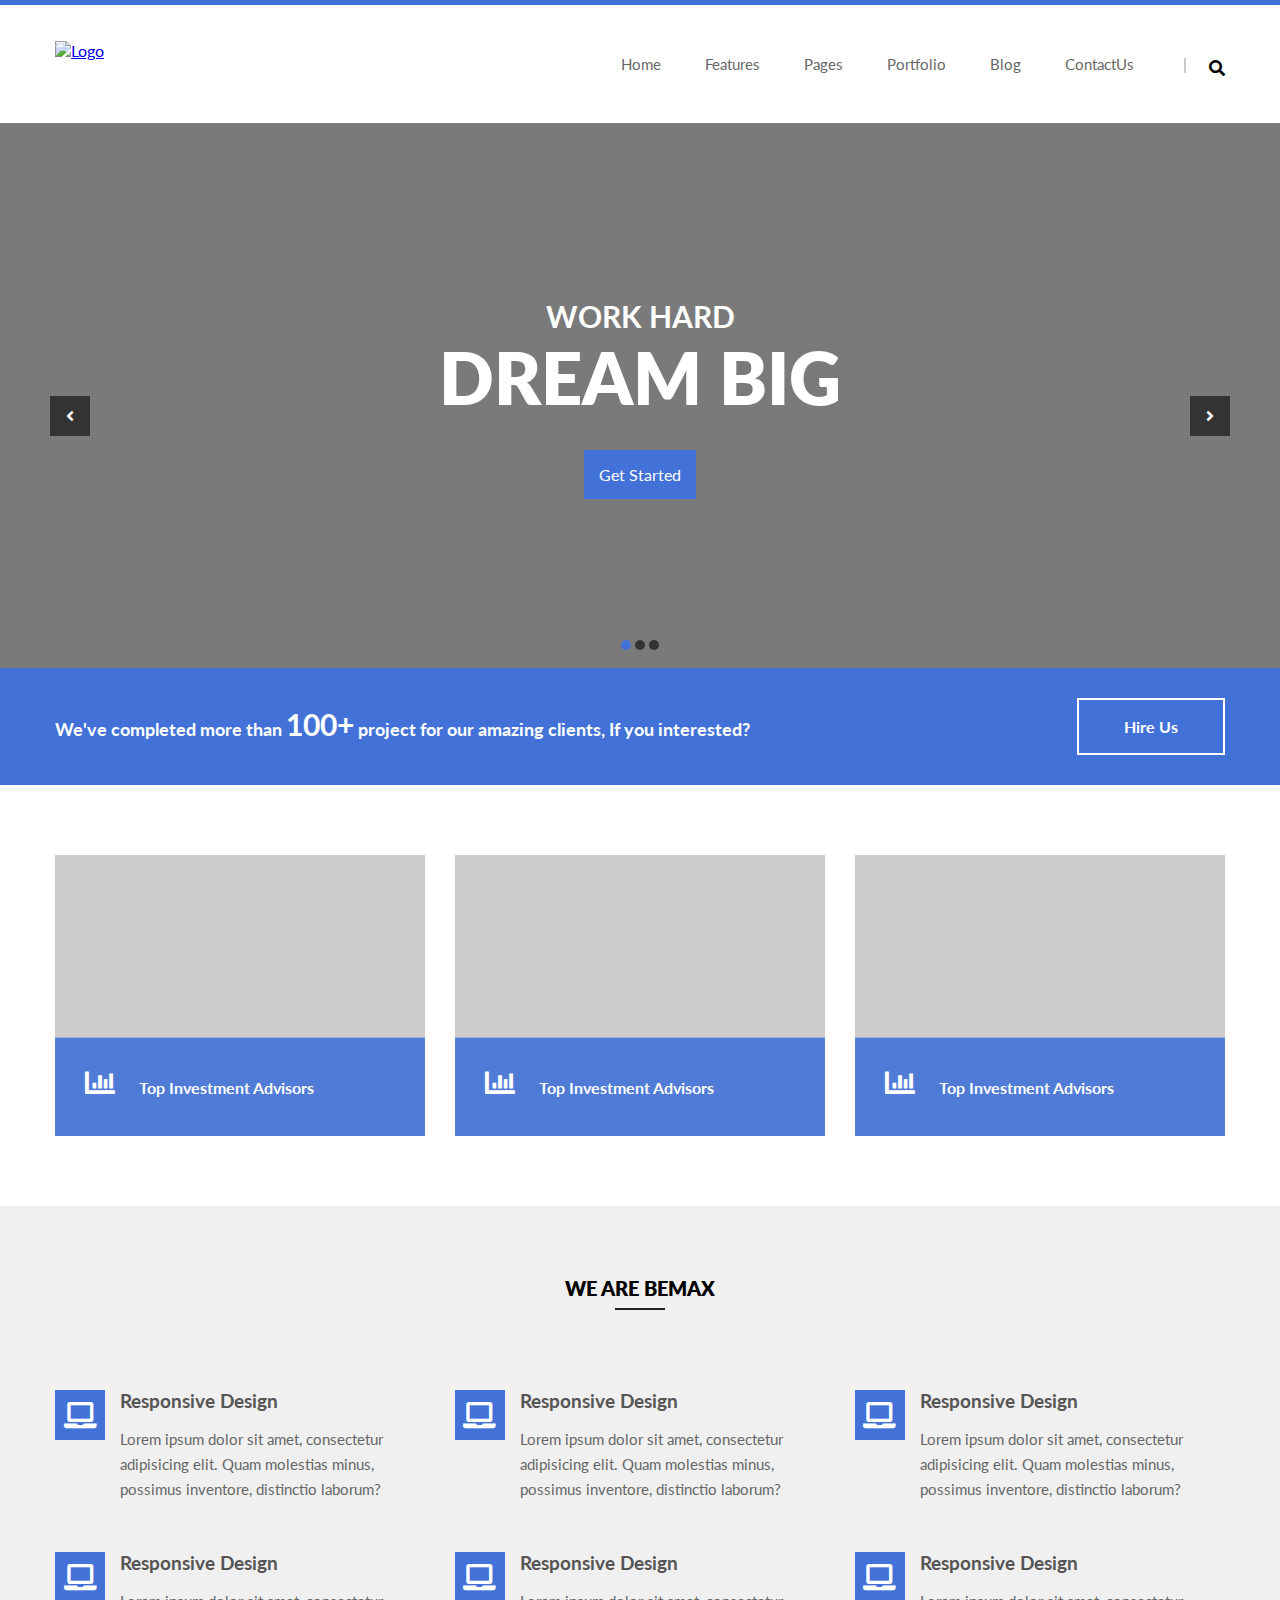
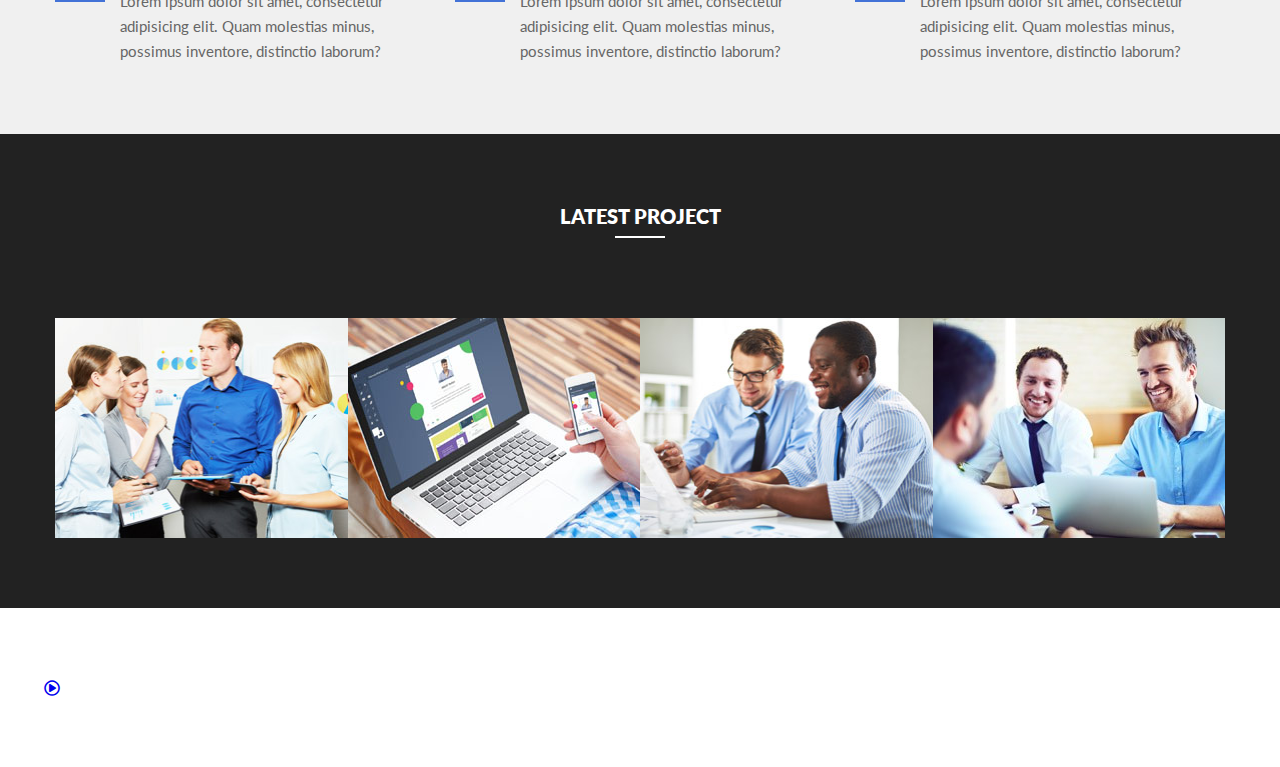
==== commit 1bab19d6: "video popup" ====
--- a/index.html
+++ b/index.html
@@ -9,6 +9,7 @@
 	<!-- style -->
 	<!-- owl carual -->
 	<link rel="stylesheet" href="css/owl.carousel.min.css">
+	<link rel="stylesheet" href="css/magnific-popup.css">  
 	<link rel="stylesheet" href="style.css">  
 </head>
 <body>
@@ -338,12 +339,31 @@
 		</div>
 	</div>
 	<!-- project area -->
-
+	
+	<!-- video area -->
+	<div class="video-area fix pt-70 pb-70"> 
+		<div class="container">
+			<div class="row">
+				<div class="col-6">
+					
+					<div class="video">
+						<img src="img/bg/video-bg.jpg" alt="">
+						<a href="https://www.youtube.com/watch?v=GUnApsv2WJc" class="video-popup">
+							<i class="far fa-play-circle"></i>
+						</a>  
+					</div> 
+
+				</div>
+			</div>
+		</div>
+	</div>
+	<!-- /video area -->
 
 	<!-- all javascripts -->
 	<script src="https://ajax.googleapis.com/ajax/libs/jquery/3.3.1/jquery.min.js"></script>
 	<!-- owl carual -->
 	<script src="js/owl.carousel.min.js"></script>
+	<script src="js/jquery.magnific-popup.min.js"></script>
 	<script src="js/active.js"></script>
 </body>
 </html>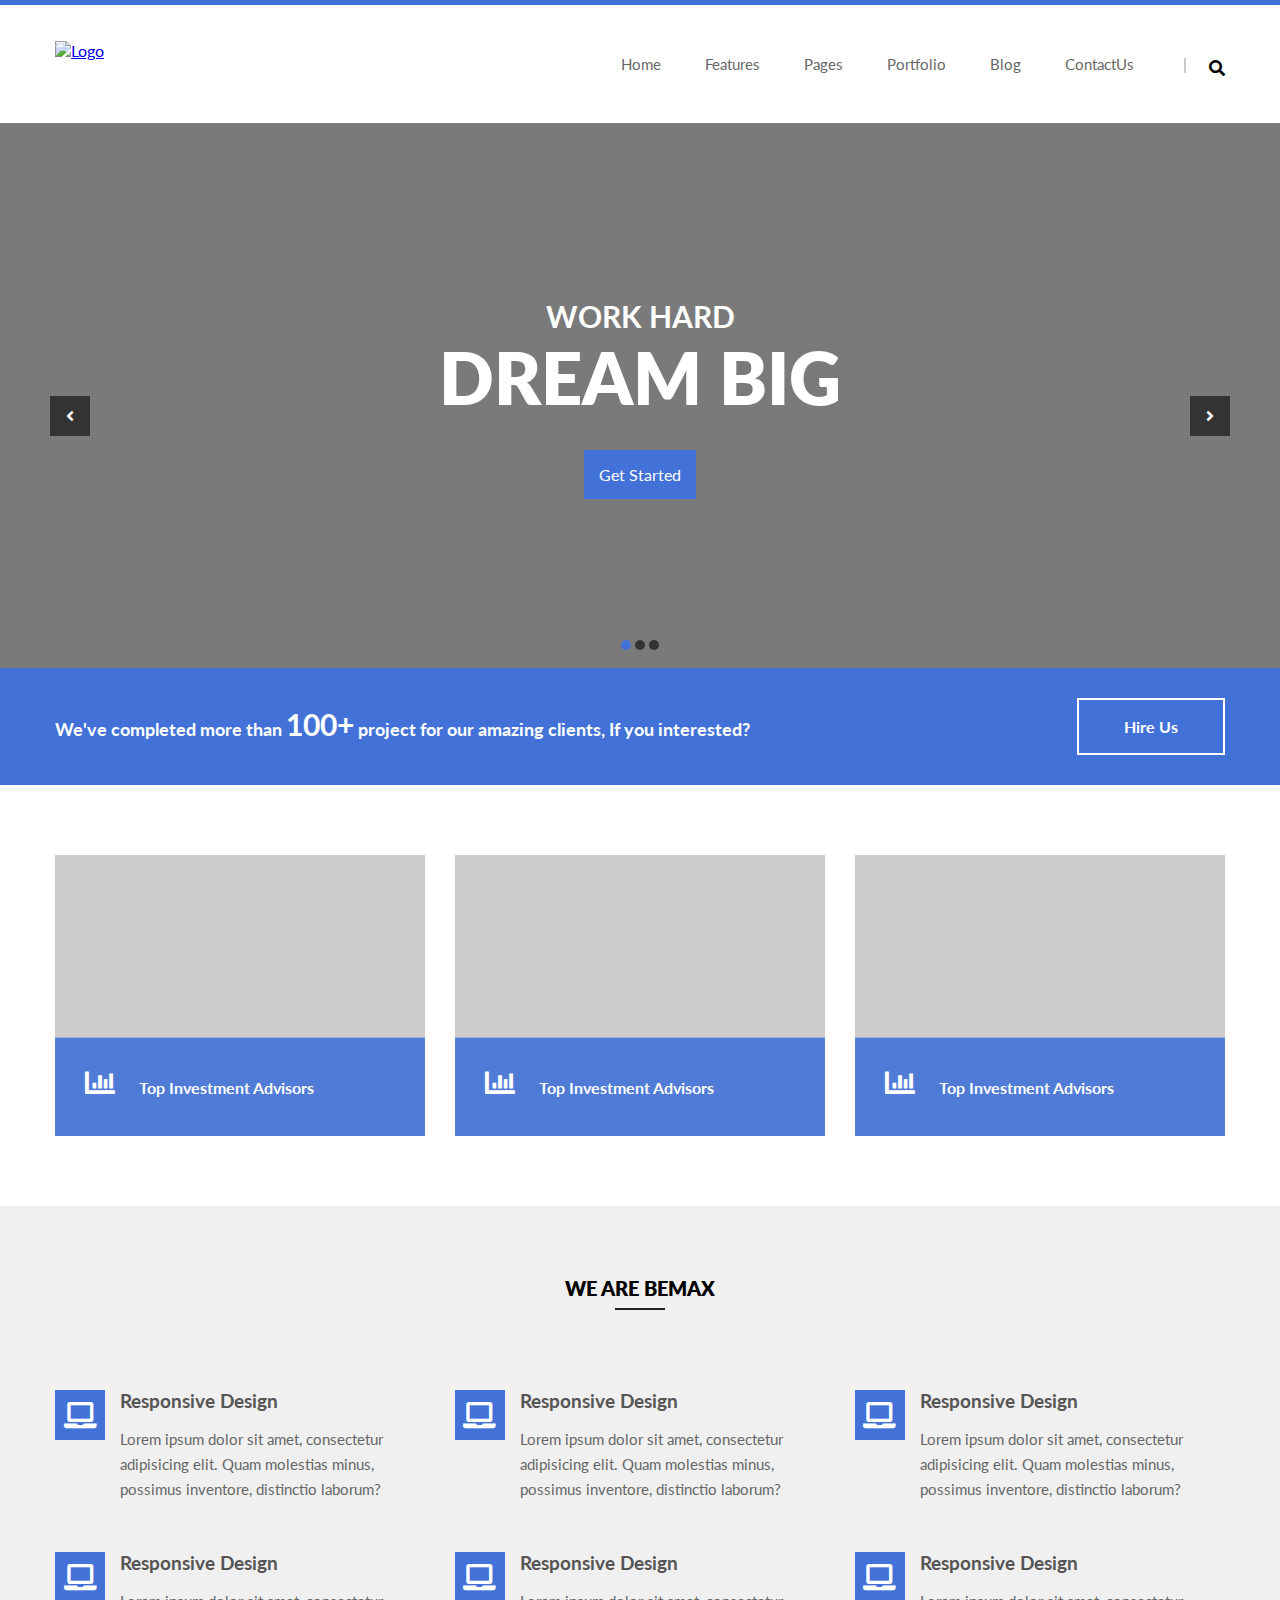
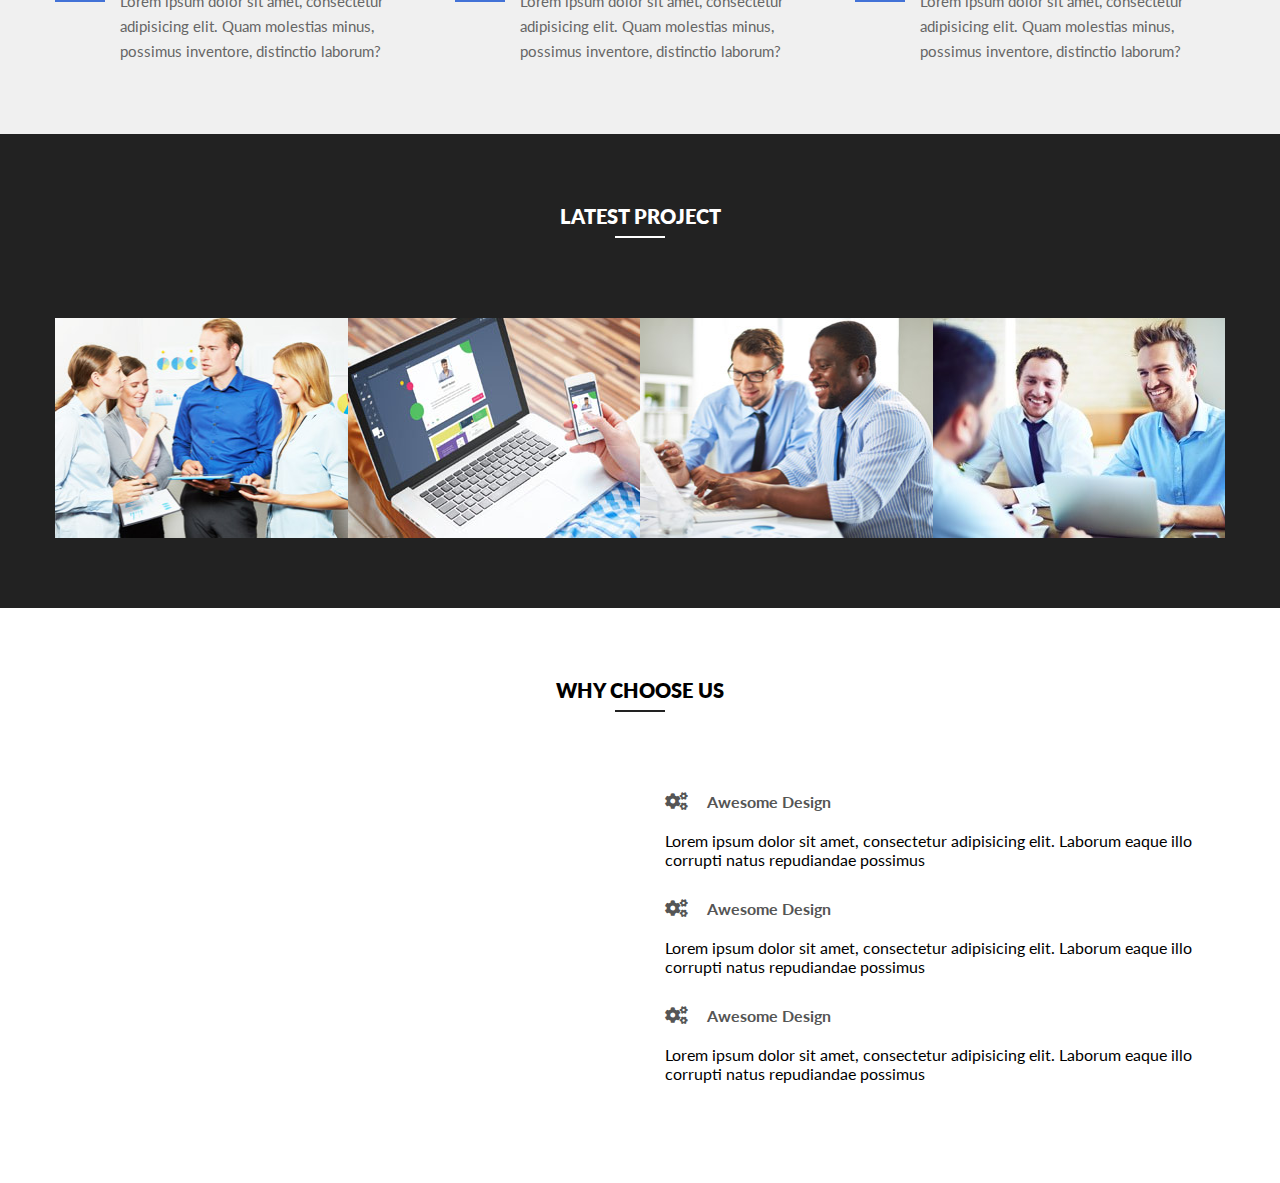
==== commit e73e6711: "video adn why choose list done" ====
--- a/index.html
+++ b/index.html
@@ -343,6 +343,14 @@
 	<!-- video area -->
 	<div class="video-area fix pt-70 pb-70"> 
 		<div class="container">
+			<div class="row fix">
+				<div class="col-12">
+					<div class="section-title"> 
+						<h2>Why Choose Us</h2> 
+					</div>
+				</div>
+			</div>
+
 			<div class="row">
 				<div class="col-6">
 					
@@ -354,6 +362,30 @@
 					</div> 
 
 				</div>
+
+				<div class="col-6">
+					<div class="choose-list">
+						<div class="choose-title">
+							<i class="fas fa-cogs"></i>
+							<h3>Awesome Design</h3>
+						</div>
+						<p>Lorem ipsum dolor sit amet, consectetur adipisicing elit. Laborum eaque illo corrupti natus repudiandae possimus</p> 
+					</div>
+					<div class="choose-list">
+						<div class="choose-title">
+							<i class="fas fa-cogs"></i>
+							<h3>Awesome Design</h3>
+						</div>
+						<p>Lorem ipsum dolor sit amet, consectetur adipisicing elit. Laborum eaque illo corrupti natus repudiandae possimus</p> 
+					</div>
+					<div class="choose-list">
+						<div class="choose-title">
+							<i class="fas fa-cogs"></i>
+							<h3>Awesome Design</h3>
+						</div>
+						<p>Lorem ipsum dolor sit amet, consectetur adipisicing elit. Laborum eaque illo corrupti natus repudiandae possimus</p> 
+					</div>
+				</div>
 			</div>
 		</div>
 	</div>
--- a/style.css
+++ b/style.css
@@ -38,6 +38,11 @@
 	width: 33.33%;
 	float: left;
 	padding: 0 15px;   
+}
+.col-6 {
+	width: 50%;
+	float: left;
+	padding: 0 15px; 
 }
 .col-8 {  
 	width: 66.66%;
@@ -411,4 +416,41 @@
 }
 .section-title.white-text > h2:before {
 	background: #fff;
+}
+/* video area */
+.video-area{}
+.video{
+	position: relative;
+}
+.video > a {
+	position: absolute;
+	top: 0;
+	left: 0;
+	right: 0;
+	bottom: 0;
+	height: 55px;
+	width: 55px;
+	margin: auto;
+	color: #fff;
+	font-size: 50px; 
+}
+.choose-list {
+	margin-bottom: 30px; 
+	padding-left: 10px;
+}
+..choose-list p{}
+.choose-title {
+	/*display: flex;*/
+	margin-bottom: 20px;
+}
+.choose-title i{
+	color: #555;
+	display: inline-block;
+	font-size: 18px;
+}
+.choose-title h3 {
+	display: inline-block;
+	padding-left: 15px;
+	font-size: 16px;
+	color: #555;
 }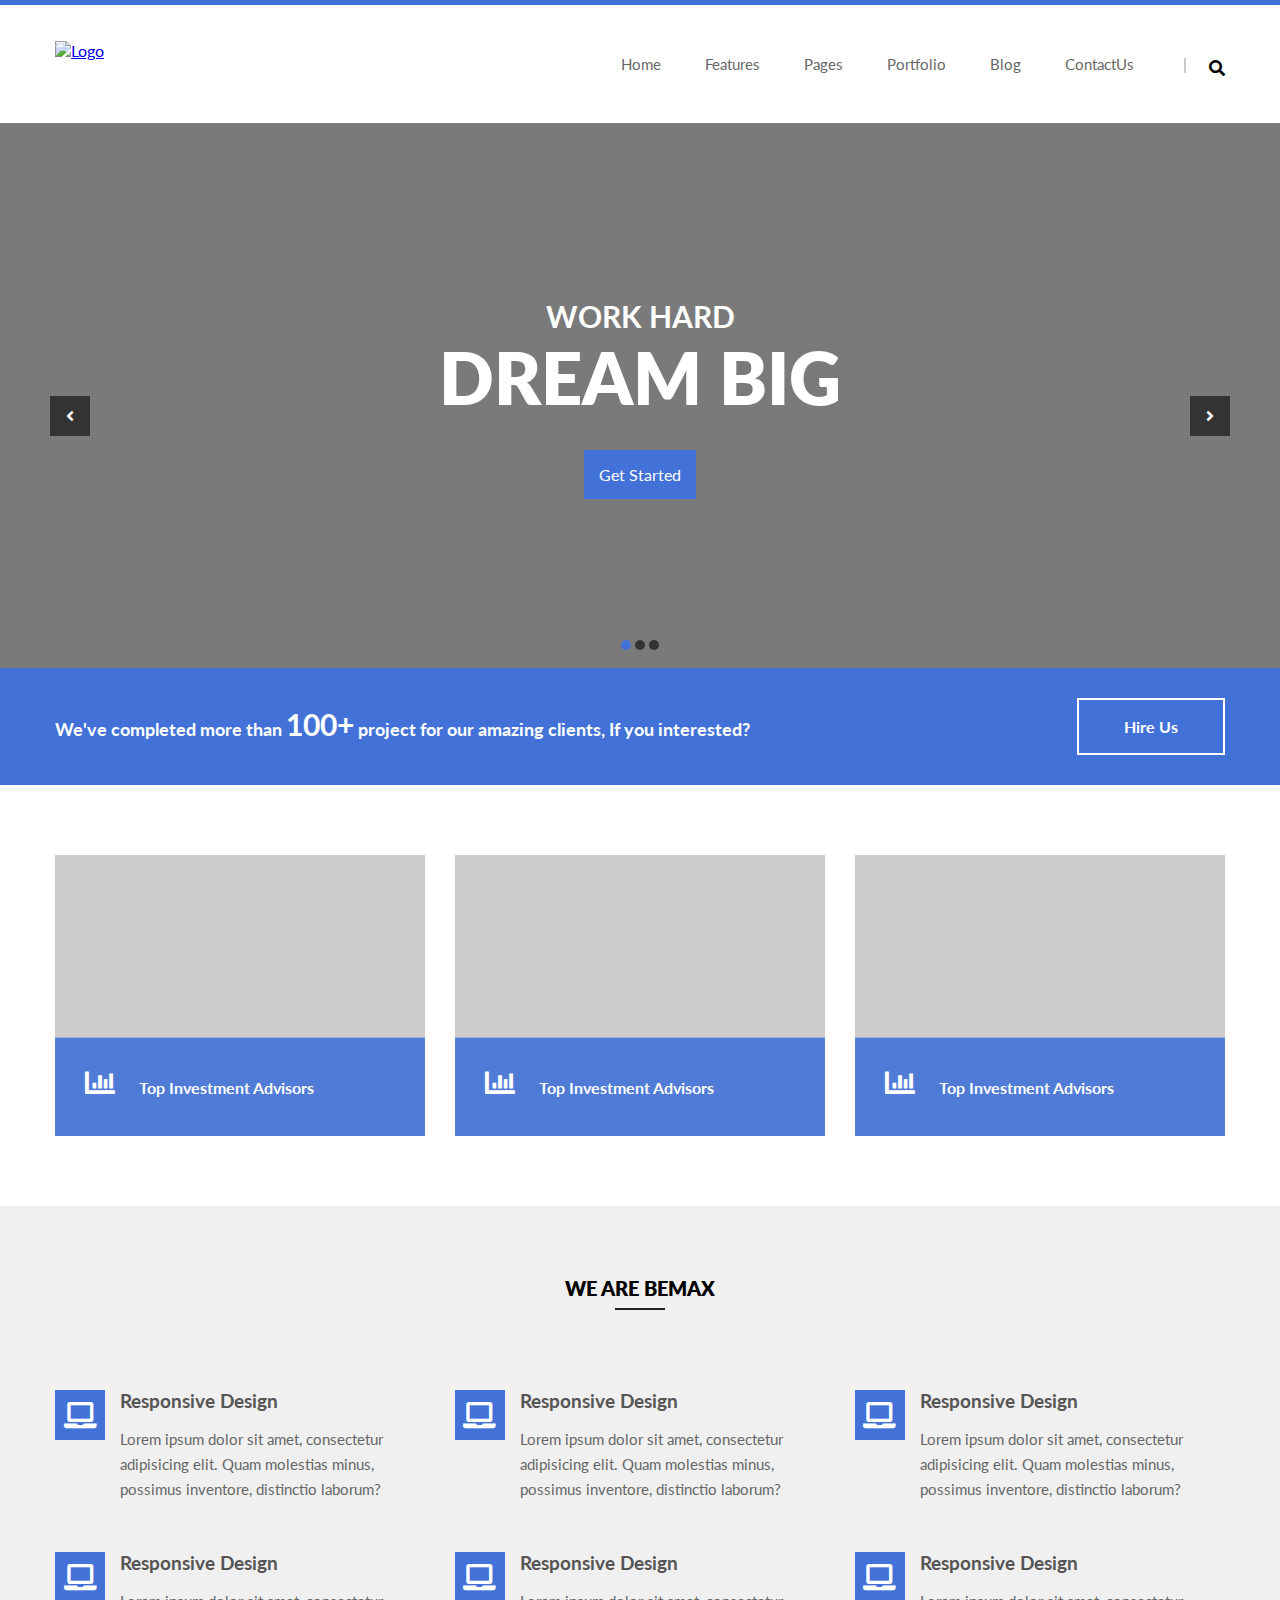
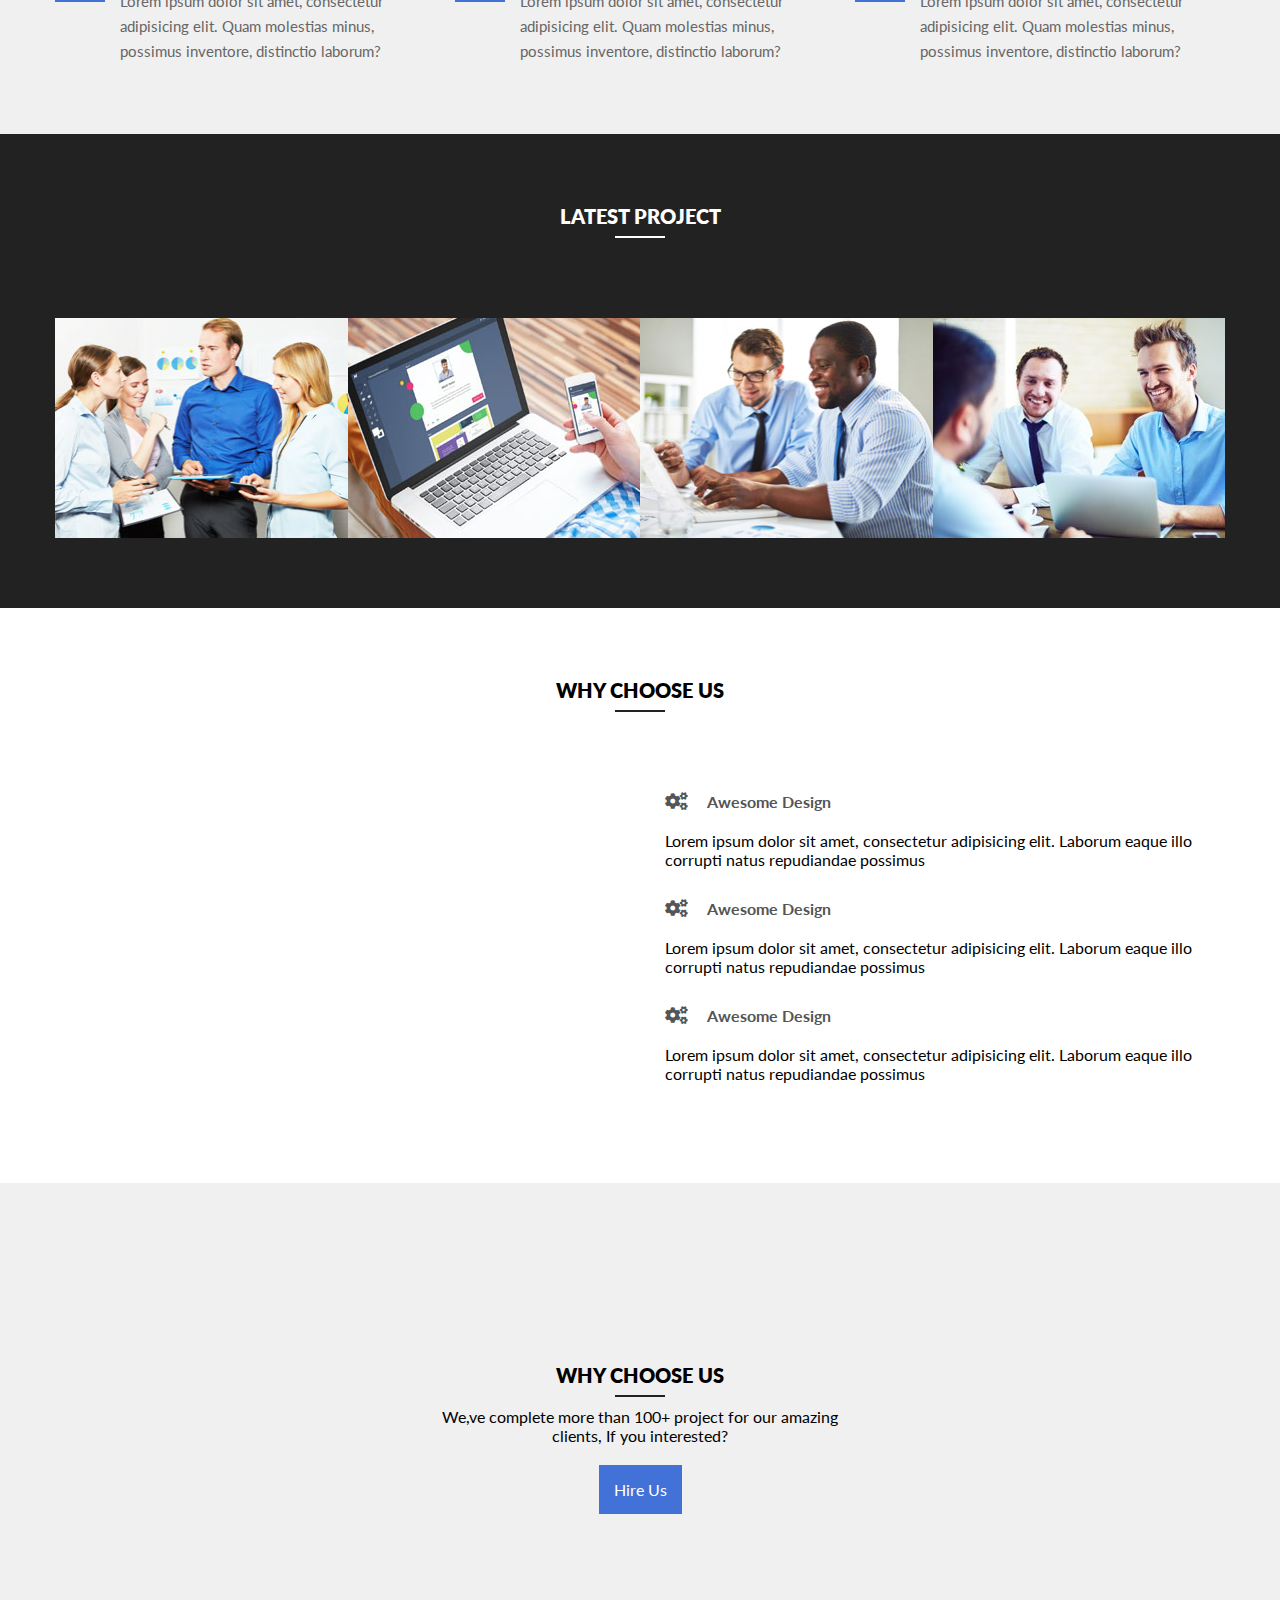
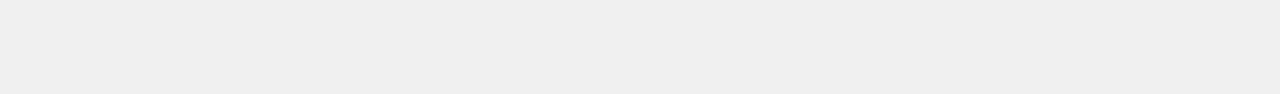
==== commit 90c41404: "why choose us section done" ====
--- a/index.html
+++ b/index.html
@@ -50,7 +50,7 @@
 										</ul>
 									</li>
 									<li><a href="#">Home style 3</a></li>
-									<li><a href="#">Home style 4</a></li>
+									<li><a href="#">Home style 4</a></li> 
 									<li><a href="#">Home style 5</a></li>
 								</ul>
 							</li>
@@ -185,7 +185,7 @@
 
 			<div class="row">
 				<div class="col-12">
-					<div class="section-title">
+					<div class="section-title mb-80">
 						<h2>We are bemax</h2> 
 					</div>
 				</div>
@@ -275,7 +275,7 @@
 			
 			<div class="row fix">
 				<div class="col-12">
-					<div class="section-title white-text">
+					<div class="section-title mb-80 white-text">
 						<h2>Latest Project</h2> 
 					</div>
 				</div>
@@ -345,7 +345,7 @@
 		<div class="container">
 			<div class="row fix">
 				<div class="col-12">
-					<div class="section-title"> 
+					<div class="section-title mb-80"> 
 						<h2>Why Choose Us</h2> 
 					</div>
 				</div>
@@ -391,6 +391,20 @@
 	</div>
 	<!-- /video area -->
 
+	<!-- working area -->
+	<div class="working-area fix" style="background: url('img/bg/us.jpg');">
+		<div class="container">
+			<div class="working-text">
+				<div class="section-title"> 
+					<h2>Why Choose Us</h2>
+					<p>We,ve complete more than 100+ project for our amazing<br> clients, If you interested?</p>
+					<a href="#">Hire Us</a> 
+				</div>
+			</div>
+		</div>
+	</div>
+	<!-- /working area -->
+
 	<!-- all javascripts -->
 	<script src="https://ajax.googleapis.com/ajax/libs/jquery/3.3.1/jquery.min.js"></script>
 	<!-- owl carual -->
--- a/style.css
+++ b/style.css
@@ -25,6 +25,9 @@
 }
 .pb-70 {
 	padding-bottom:70px; 
+}
+.mb-80 {
+	margin-bottom: 80px; 
 }
 .white-text {
 	color: #fff;
@@ -308,7 +311,7 @@
 }
 .section-title {
 	text-align: center;
-	margin-bottom: 80px; 
+	/*margin-bottom: 80px; */
 }
 .section-title h2{
 	font-size: 20px;
@@ -453,4 +456,19 @@
 	padding-left: 15px;
 	font-size: 16px;
 	color: #555;
+}
+/*working area*/
+.working-area {
+	padding: 180px 0;
+}
+.working-text a{
+	display: inline-block;
+    padding: 15px;
+    background: #4272d7;
+    color: #fff;
+    text-decoration: none;
+    margin-top: 10px;
+}
+.working-text p {
+	margin:10px 0; 
 }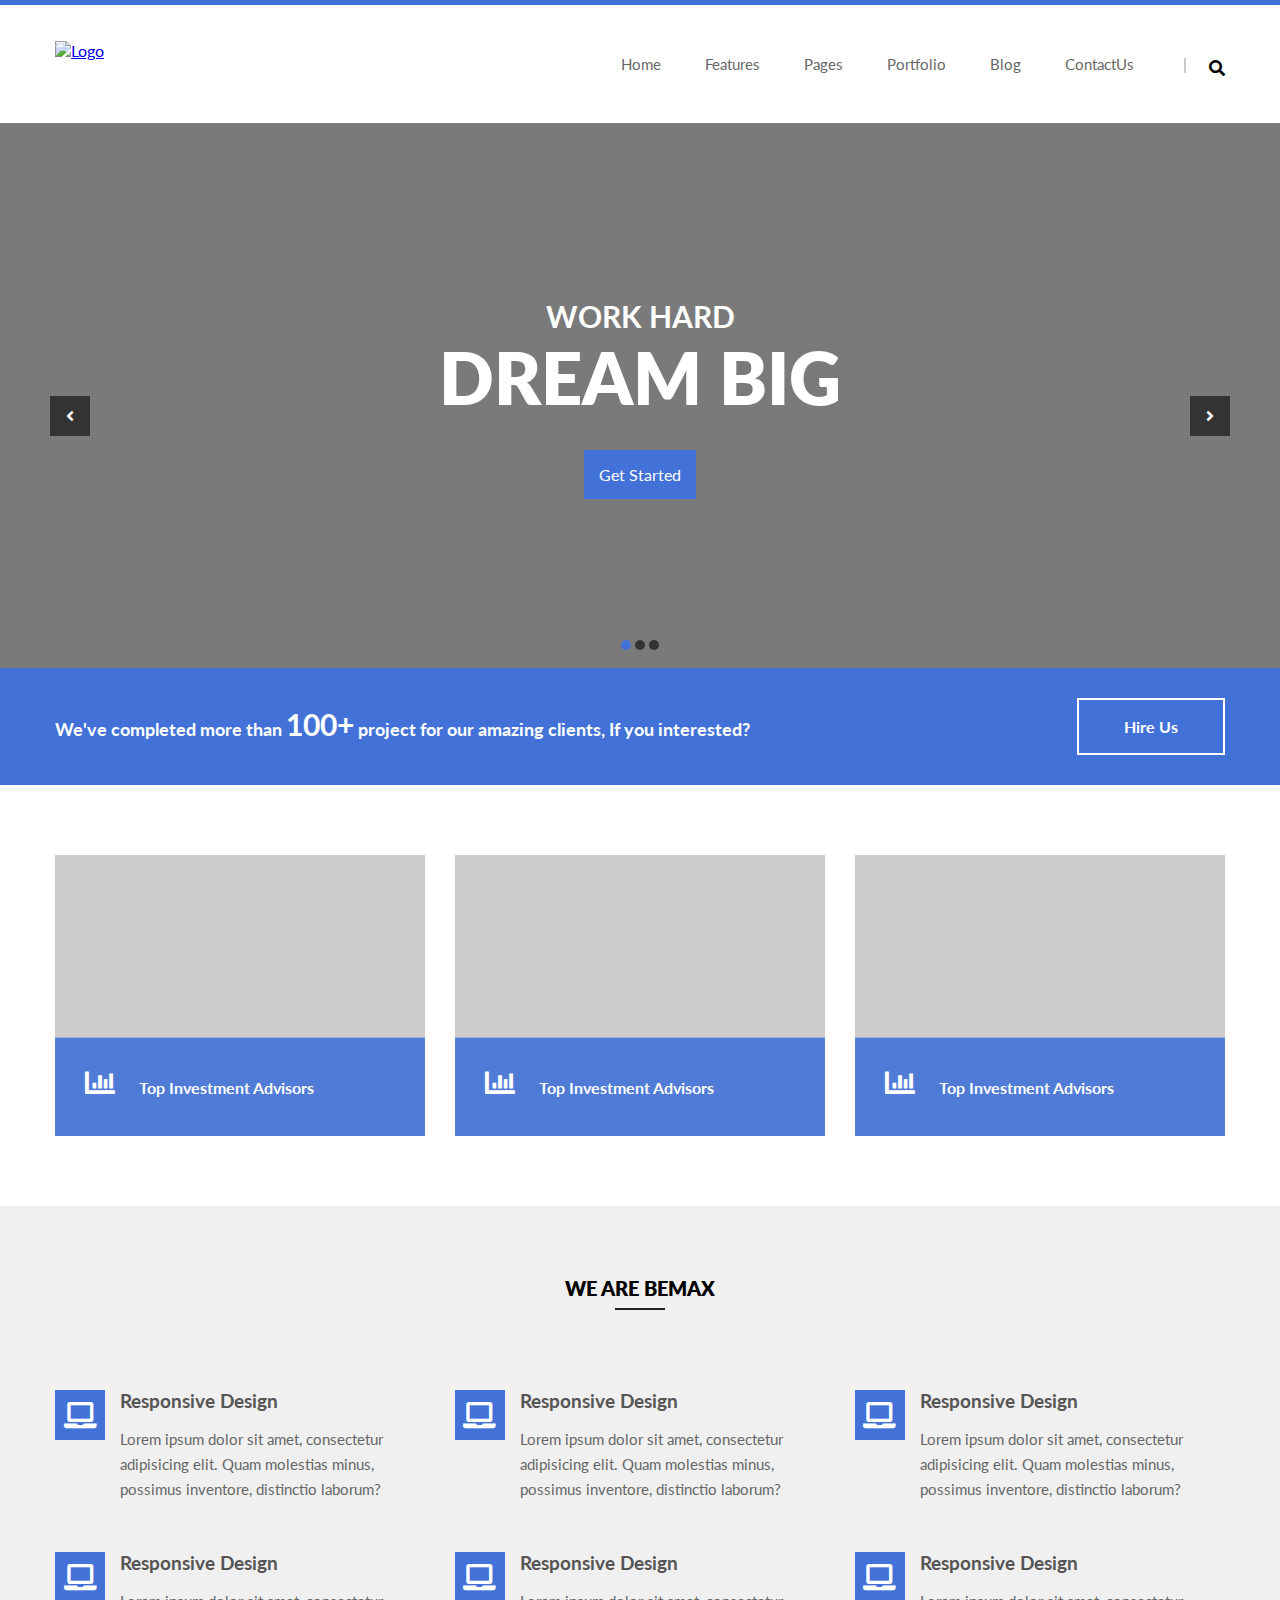
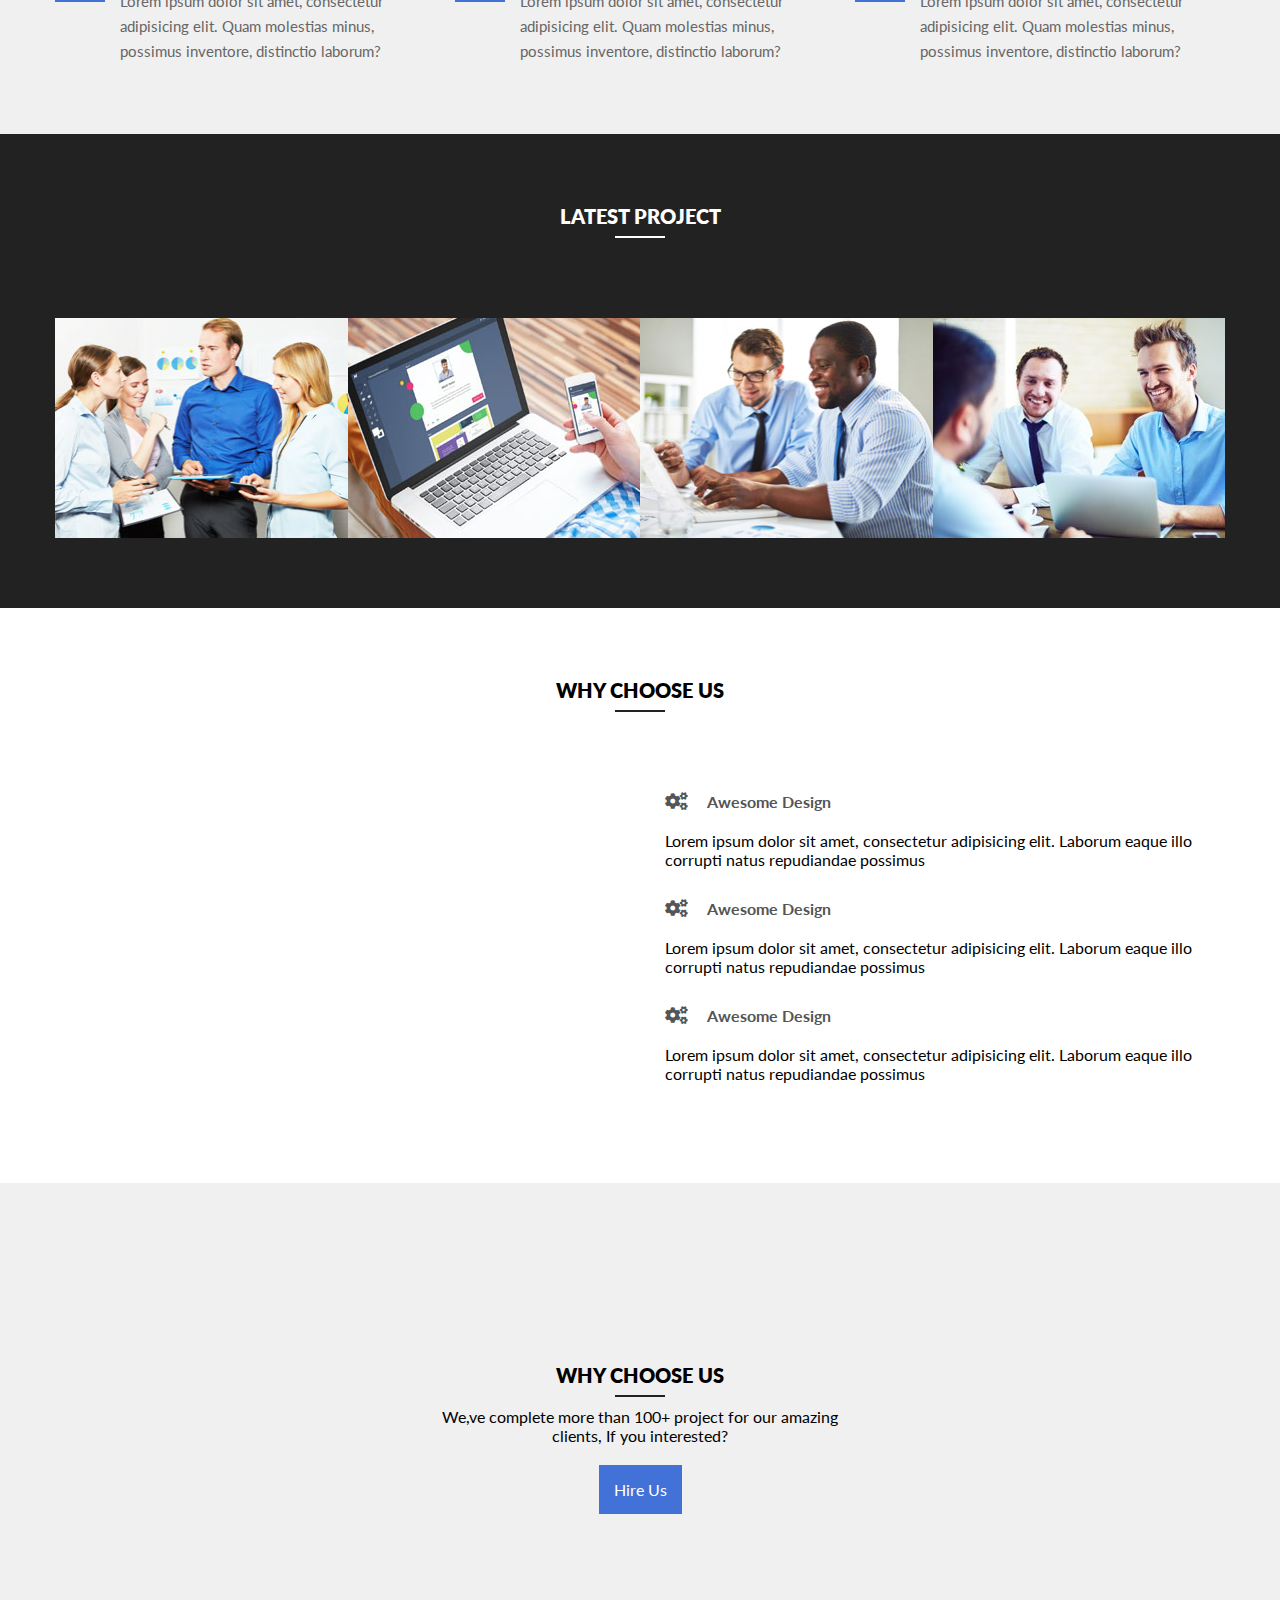
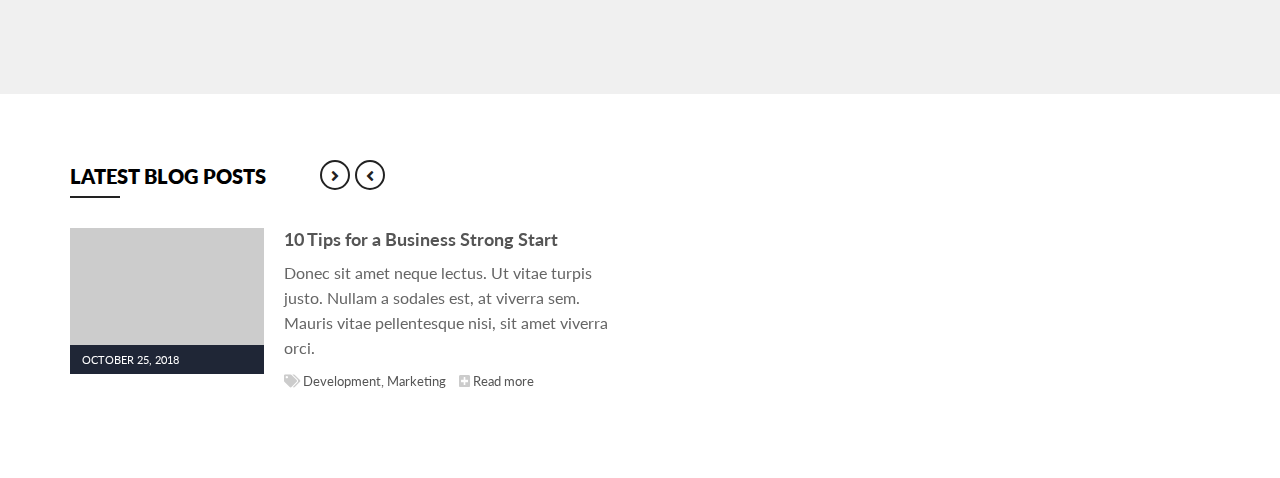
==== commit 198d4fae: "blog section done" ====
--- a/index.html
+++ b/index.html
@@ -9,7 +9,7 @@
 	<!-- style -->
 	<!-- owl carual -->
 	<link rel="stylesheet" href="css/owl.carousel.min.css">
-	<link rel="stylesheet" href="css/magnific-popup.css">  
+	<link rel="stylesheet" href="css/magnific-popup.css">   
 	<link rel="stylesheet" href="style.css">  
 </head>
 <body>
@@ -405,6 +405,98 @@
 	</div>
 	<!-- /working area -->
 
+	<!-- blog area -->
+	<div class="blog-area pt-70 pb-70 fix">
+		<div class="container">
+			<div class="col-6">
+
+				<div class="section-title border-left mb-30">  
+					<h2>Latest Blog Posts</h2>
+				</div>
+
+				<div class="blog-active owl-carousel">
+					<div class="blog-wrapper">
+						<div class="blog-img">
+							<a href="#">
+								<img src="img/blog/blog-bg.jpg" alt="">
+							</a>
+							<span>October 25, 2018</span> 
+						</div>
+						<div class="blog-content">
+							<h3>10 Tips for a Business Strong Start</h3> 
+							<p>Donec sit amet neque lectus. Ut vitae turpis justo. Nullam a sodales est, at viverra sem. Mauris vitae pellentesque nisi, sit amet viverra orci.</p>
+							<div class="meta">
+								<span> 
+									<a href="#">
+										<i class="fas fa-tags"></i> Development, Marketing
+									</a>
+								</span>
+								<span> 
+									<a href="#">
+										<i class="fas fa-plus-square"></i> Read more
+									</a>
+								</span>
+							</div>
+						</div> 
+					</div>	
+					<div class="blog-wrapper">
+						<div class="blog-img">
+							<a href="#">
+								<img src="img/blog/blog-bg.jpg" alt="">
+							</a>
+							<span>October 25, 2018</span> 
+						</div>
+						<div class="blog-content">
+							<h3>10 Tips for a Business Strong Start</h3> 
+							<p>Donec sit amet neque lectus. Ut vitae turpis justo. Nullam a sodales est, at viverra sem. Mauris vitae pellentesque nisi, sit amet viverra orci.</p>
+							<div class="meta">
+								<span> 
+									<a href="#">
+										<i class="fas fa-tags"></i> Development, Marketing
+									</a>
+								</span>
+								<span> 
+									<a href="#">
+										<i class="fas fa-plus-square"></i> Read more
+									</a>
+								</span>
+							</div>
+						</div> 
+					</div>	
+					<div class="blog-wrapper">
+						<div class="blog-img">
+							<a href="#">
+								<img src="img/blog/blog-bg.jpg" alt="">
+							</a>
+							<span>October 25, 2018</span> 
+						</div>
+						<div class="blog-content">
+							<h3>10 Tips for a Business Strong Start</h3> 
+							<p>Donec sit amet neque lectus. Ut vitae turpis justo. Nullam a sodales est, at viverra sem. Mauris vitae pellentesque nisi, sit amet viverra orci.</p>
+							<div class="meta">
+								<span> 
+									<a href="#">
+										<i class="fas fa-tags"></i> Development, Marketing
+									</a>
+								</span>
+								<span> 
+									<a href="#">
+										<i class="fas fa-plus-square"></i> Read more
+									</a>
+								</span>
+							</div>
+						</div> 
+					</div>	
+				</div>
+			</div>
+			
+			<div class="col-6">
+				
+			</div>
+		</div>
+	</div>
+	<!-- /blog area -->
+
 	<!-- all javascripts -->
 	<script src="https://ajax.googleapis.com/ajax/libs/jquery/3.3.1/jquery.min.js"></script>
 	<!-- owl carual -->
--- a/style.css
+++ b/style.css
@@ -29,6 +29,11 @@
 .mb-80 {
 	margin-bottom: 80px; 
 }
+.mb-20 {
+	margin-bottom: 20px; 
+}.mb-30 {
+	margin-bottom: 30px; 
+}
 .white-text {
 	color: #fff;
 }
@@ -55,6 +60,9 @@
 .col-12 {
 	width: 100%;
 	padding: 0 15px;
+}
+.section-title.border-left {
+	text-align: left;
 }
 
 /* header */
@@ -192,7 +200,7 @@
 	text-decoration: none;
 	margin-top: 30px; 
 }
-.owl-nav button{
+.slider-active .owl-nav button{ 
 	background: #333 !important;
 	width: 40px;
 	height: 40px;
@@ -331,6 +339,9 @@
 	left: 0;
 	right: 0;
 	margin: auto;
+}
+.section-title.border-left > h2:before {
+	margin: 0; 
 }
 
 .single-service {
@@ -471,4 +482,75 @@
 }
 .working-text p {
 	margin:10px 0; 
-}+}
+
+/*blog area*/
+.blog-area {}
+.blog-active .owl-nav button {
+    position: absolute;
+    top: -68px;
+    left: 285px;
+    width: 30px;
+    height: 30px;
+    line-height: 30px;
+    border-radius: 50%;
+    text-align: center;
+    border: 2px solid #222 !important; 
+    background: none;
+    background: none;  
+}
+.blog-active .owl-nav button i {  
+	color: #222;
+}
+.blog-active .owl-nav button.owl-next{
+	left: 250px;
+} 
+.blog-wrapper {
+	/*display: flex;*/
+}
+.blog-img {
+	position: relative;
+	float: left;
+	width: 35%;
+}
+.blog-img a{}
+.blog-img a img{}
+.blog-content{
+	padding-left: 20px;
+	width: 65%;
+	float: left;
+}
+.blog-img > span {
+    position: absolute;
+    left: 0;
+    bottom: 0;
+    background: #1f2636;
+    /* width: 100%; */
+    color: #fff;
+    right: 0;
+    padding: 8px 12px;
+    font-size: 11px;
+    text-transform: uppercase;
+}
+.blog-content h3 { 
+	font-size: 18px;
+	font-weight: 700;
+	margin-bottom: 10px;
+	color: #555;
+}
+.blog-content p{
+	color: #666;
+	line-height: 25px;
+	margin-bottom: 10px;
+}
+.meta{}
+.meta span{}
+.meta > span{
+	margin-right: 10px;
+}
+.meta span a {
+	color: #555;
+	font-size: 13px;
+	text-decoration: none;
+}
+.meta span a i{color: #ccc;} 
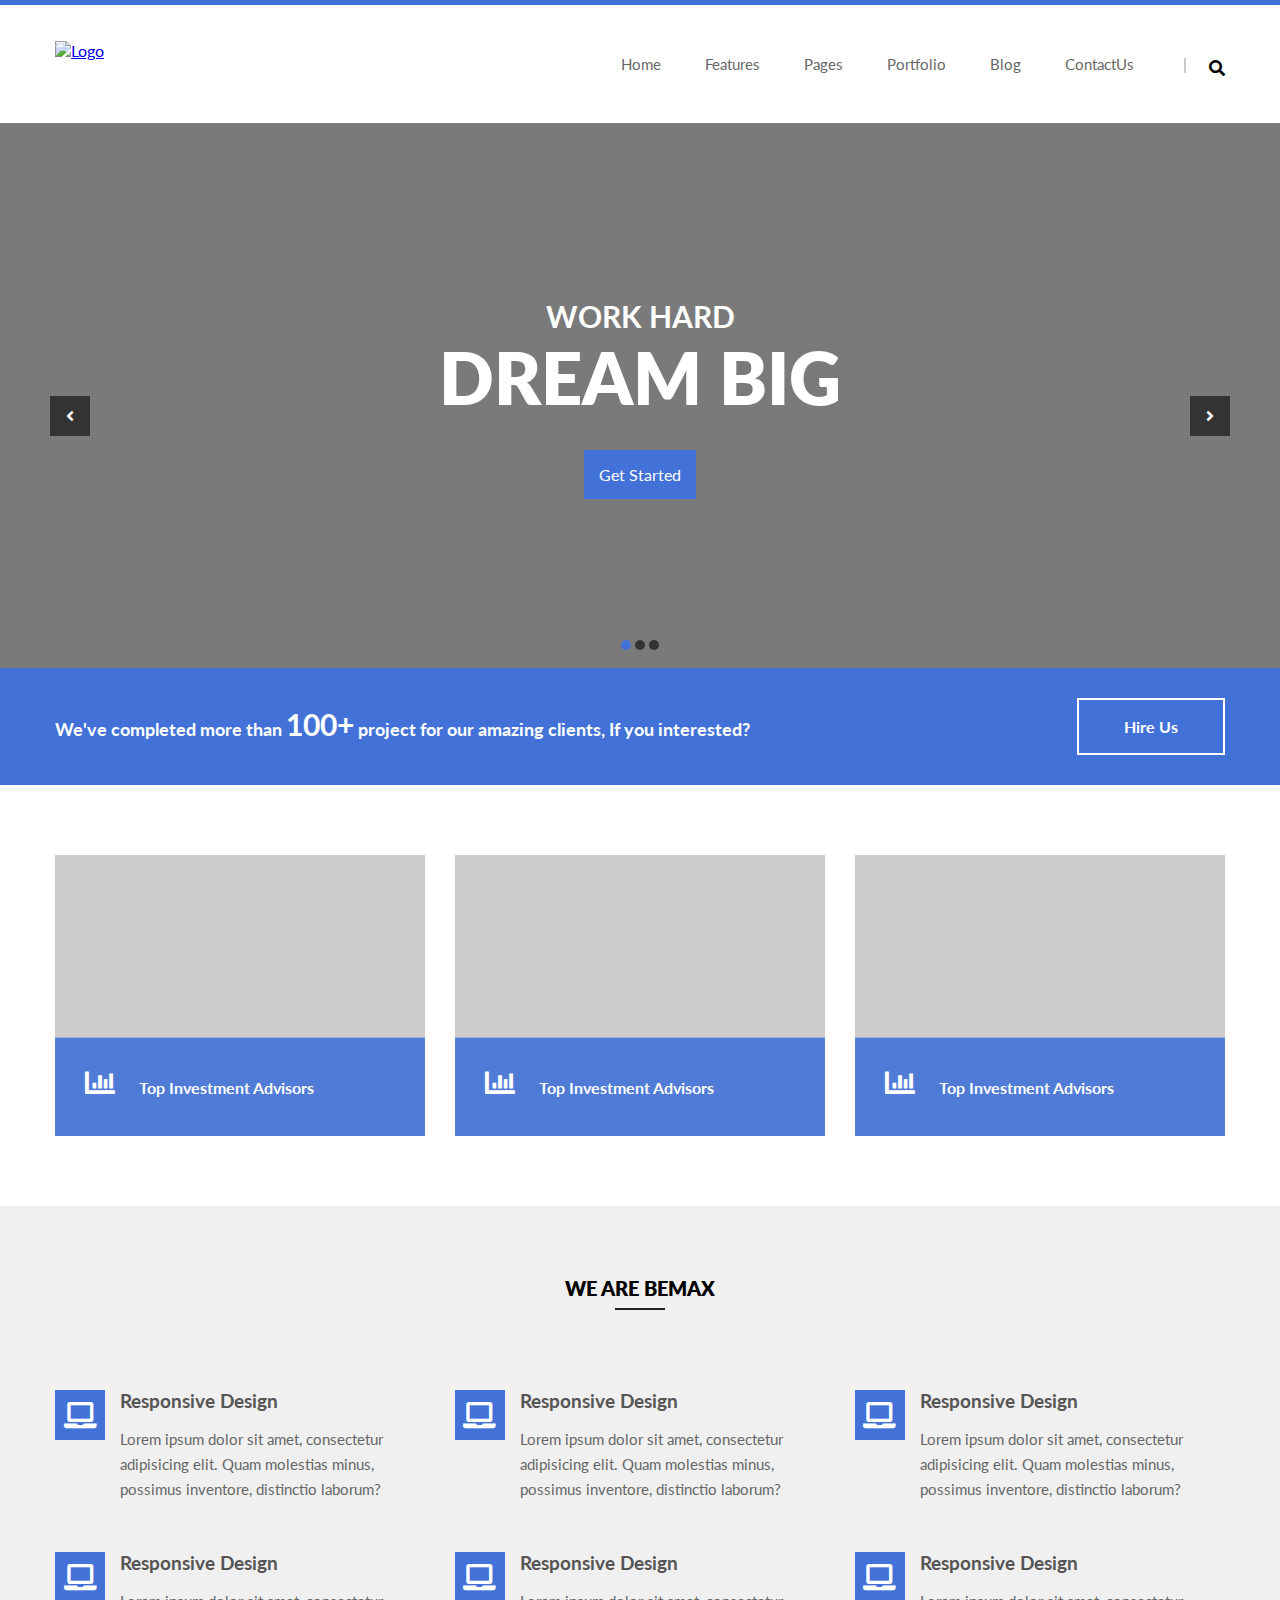
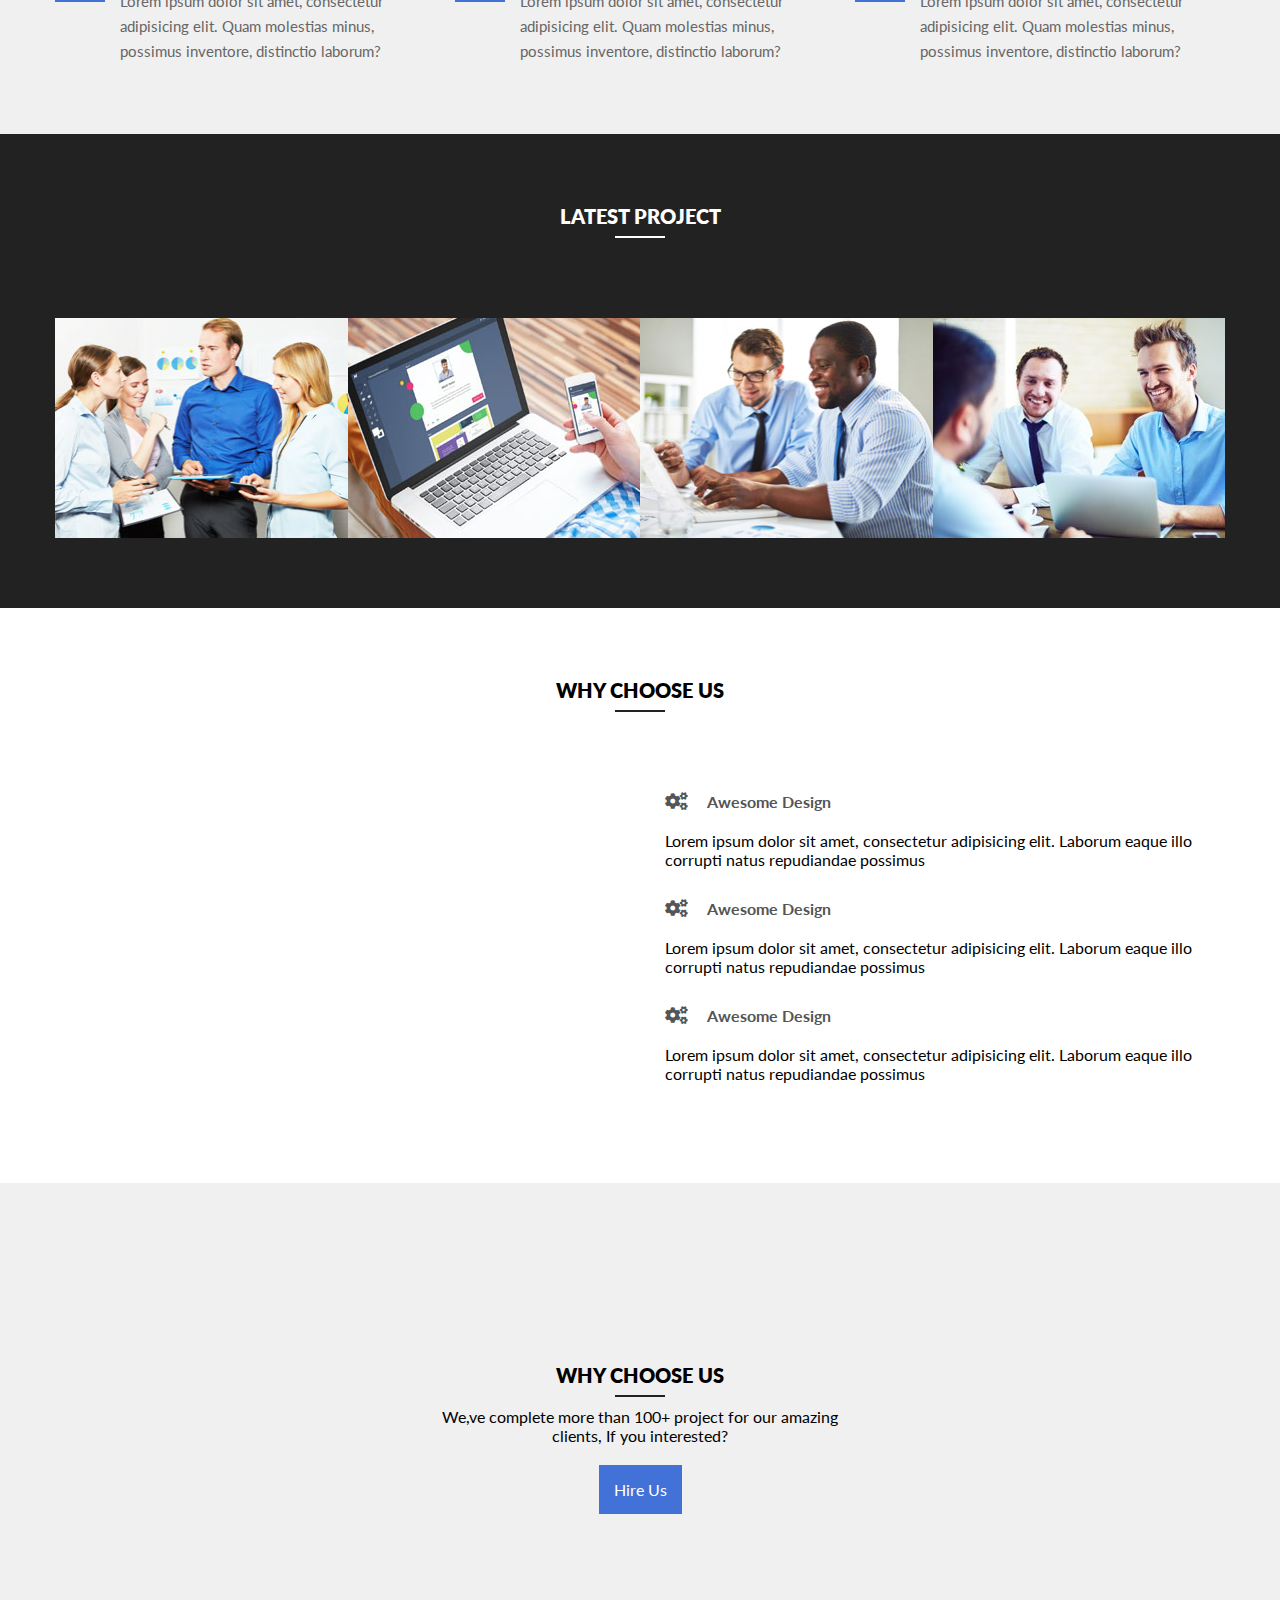
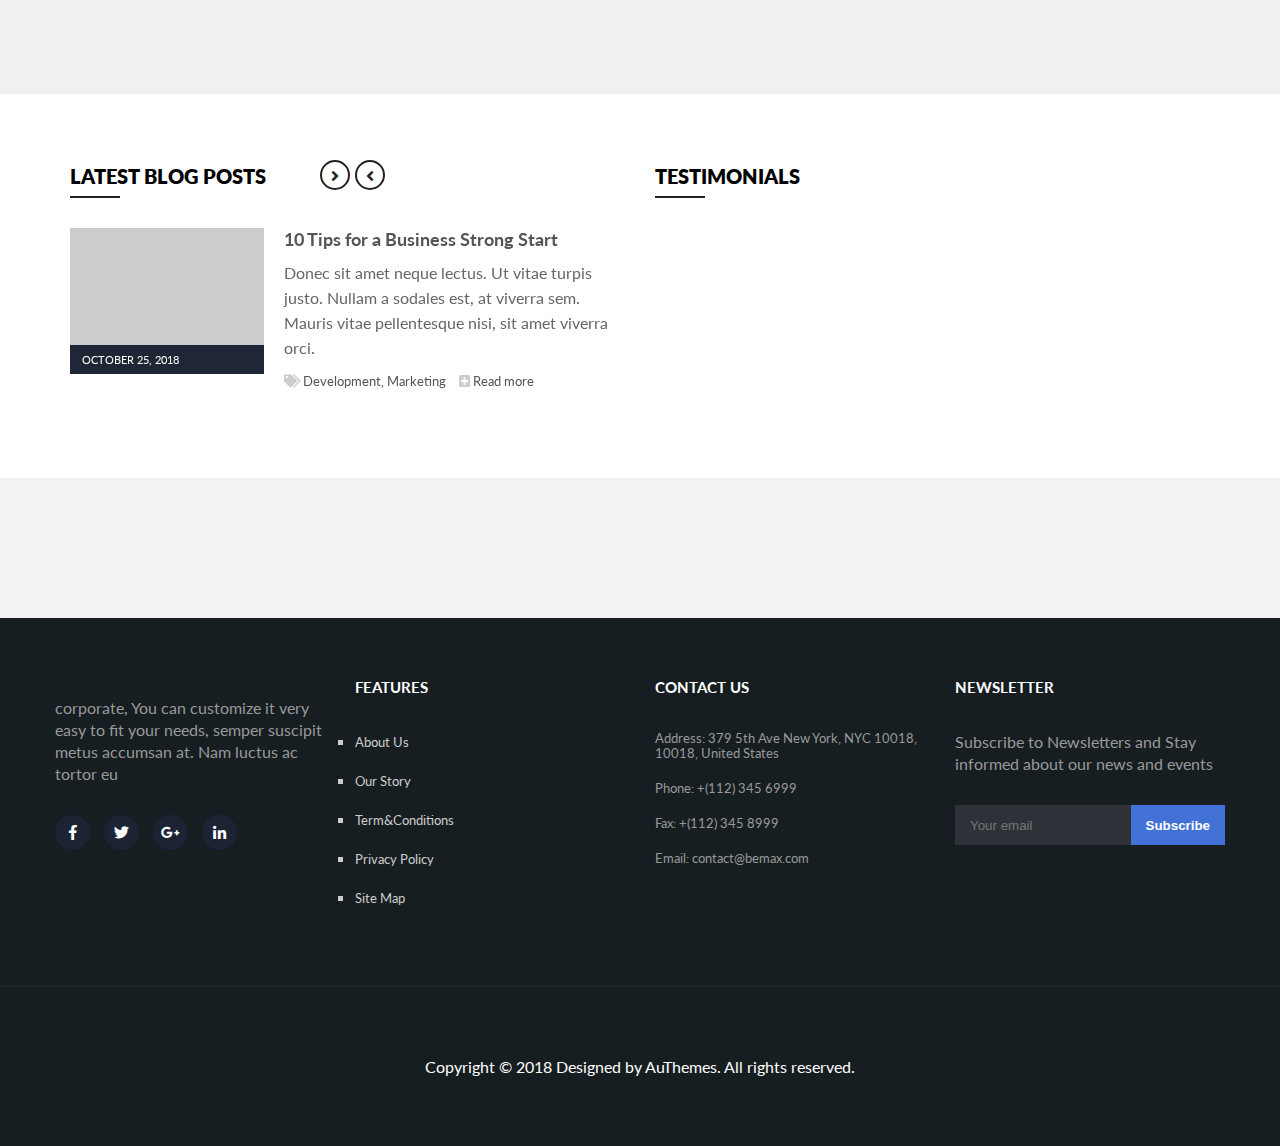
==== commit f00f6fcf: "bemax done with out responsive" ====
--- a/index.html
+++ b/index.html
@@ -5,17 +5,17 @@
 	<title>Bmex - PSD to HTML</title> 
 	<!-- google font -->
 	<link href="https://fonts.googleapis.com/css?family=Lato:300,400,700,900" rel="stylesheet">  
-	<link rel="stylesheet" href="css/all.css">  
+	<link rel="stylesheet" href="css/all.css">   
 	<!-- style -->
 	<!-- owl carual -->
 	<link rel="stylesheet" href="css/owl.carousel.min.css">
 	<link rel="stylesheet" href="css/magnific-popup.css">   
-	<link rel="stylesheet" href="style.css">  
+	<link rel="stylesheet" href="style.css">   
 </head>
 <body>
 	<!-- Header start -->
 	<header>
-		<div class="header-area">
+		<div class="header-area"> 
 			<div class="container">
 				
 				<!-- logo -->
@@ -153,7 +153,7 @@
 								<h3>Top Investment Advisors</h3>
 							</div>
 							<p>Mauris scelerisque ut ipsum id vulputate. Nulla laoreet, ligula vel congue ultricies, nibh ipsum egestas nunc, id porta nibh nunc non felis. Vestibulum nibh urna, lobortis ut euismod sed, dignissim non neque</p>
-							<a href="#"><i class="fas fa-plus-square"></i> Read more</a>
+							<a href="#"><i class="fas fa-plus-square"></i> Read more</a> 
 						</div>   
 					</div> 
 				</div>	
@@ -425,7 +425,7 @@
 						<div class="blog-content">
 							<h3>10 Tips for a Business Strong Start</h3> 
 							<p>Donec sit amet neque lectus. Ut vitae turpis justo. Nullam a sodales est, at viverra sem. Mauris vitae pellentesque nisi, sit amet viverra orci.</p>
-							<div class="meta">
+							<div class="meta"> 
 								<span> 
 									<a href="#">
 										<i class="fas fa-tags"></i> Development, Marketing
@@ -491,11 +491,162 @@
 			</div>
 			
 			<div class="col-6">
-				
-			</div>
-		</div>
-	</div>
-	<!-- /blog area -->
+				<div class="section-title border-left mb-30">   
+					<h2>Testimonials</h2>
+				</div>
+
+				<div class="testimonial-active owl-carousel"> 
+					<!-- single -->
+					<div class="single-testimonial">
+						<div class="testimonial-text">
+							<i class="fas fa-quote-left"></i>
+							<p>Lorem ipsum dolor sit amet, consectetur adipisicing elit. Ea vel perspiciatis, magnam, et eligendi eveniet consequatur autem vitae quasi, dolore odio explicabo rem quidem temporibus harum placeat similique fuga nam.</p>
+						</div>
+						<div class="testimonial-client">
+							<div class="client-img">
+								<img src="img/bg/client.png" alt=""> 
+							</div>
+							<div class="client-title">
+								<h3>Michel Green</h3>
+								<h4>Project Manager</h4> 
+							</div>
+						</div>
+					</div>
+					
+					<!-- single -->
+					<div class="single-testimonial">
+						<div class="testimonial-text">
+							<i class="fas fa-quote-left"></i>
+							<p>Lorem ipsum dolor sit amet, consectetur adipisicing elit. Ea vel perspiciatis, magnam, et eligendi eveniet consequatur autem vitae quasi, dolore odio explicabo rem quidem temporibus harum placeat similique fuga nam.</p>
+						</div>
+						<div class="testimonial-client">
+							<div class="client-img">
+								<img src="img/bg/client.png" alt=""> 
+							</div>
+							<div class="client-title">
+								<h3>Michel Green</h3>
+								<h4>Project Manager</h4> 
+							</div>
+						</div>
+					</div>
+
+
+				</div>
+			</div>
+		</div>
+	</div>
+	<!-- /blog area -->  
+
+	<!-- brand area -->
+	<div class="brand-area fix gray-bg pt-70 pb-70">
+		<div class="container">
+			<div class="brand-active owl-carousel"> 
+				<!-- single brand -->
+				<div class="single-brand">
+					<a href="#">
+						<img src="img/partner/partner.png" alt="">
+					</a>
+				</div>
+				<!-- single brand -->
+				<div class="single-brand">
+					<a href="#">
+						<img src="img/partner/partner.png" alt="">
+					</a>
+				</div>
+				<!-- single brand -->
+				<div class="single-brand">
+					<a href="#">
+						<img src="img/partner/partner.png" alt="">
+					</a>
+				</div>
+				<!-- single brand -->
+				<div class="single-brand">
+					<a href="#">
+						<img src="img/partner/partner.png" alt="">
+					</a>
+				</div>
+				<!-- single brand -->
+				<div class="single-brand">
+					<a href="#">
+						<img src="img/partner/partner.png" alt="">
+					</a>
+				</div>
+				<!-- single brand -->
+				<div class="single-brand">
+					<a href="#">
+						<img src="img/partner/partner.png" alt="">
+					</a>
+				</div>
+
+			</div>
+		</div>
+	</div>
+	<!-- /brand area -->
+
+	<!-- footer area -->
+	<footer>
+		<!-- footer top -->
+		<div class="footer-area fix">
+			<div class="container">
+				<div class="row">
+					<div class="col-3">
+						<div class="footer-widget">
+							<img src="img/footer-logo.png" alt="">
+							<p>corporate, You can customize it very easy to fit your needs, semper suscipit metus accumsan at. Nam luctus ac tortor eu</p>
+							<div class="footer-sofial">
+								<a href="#"><i class="fab fa-facebook-f"></i></a>
+								<a href="#"><i class="fab fa-twitter"></i></a>
+								<a href="#"><i class="fab fa-google-plus-g"></i></i></a>
+								<a href="#"><i class="fab fa-linkedin-in"></i></a>
+							</div>
+						</div> 
+					</div>
+					<div class="col-3">
+						<div class="footer-widget">
+							<h3>Features</h3>
+							<ul class="footer-link">
+								<li><a href="#">About Us</a></li>
+								<li><a href="#">Our Story</a></li>
+								<li><a href="#">Term&Conditions</a></li>
+								<li><a href="#">Privacy Policy</a></li>
+								<li><a href="#">Site Map</a></li> 
+							</ul>
+						</div>
+					</div>  
+					<div class="col-3">
+						<div class="footer-widget">
+							<h3>Contact Us</h3>
+							<ul class="footer-contact">
+								<li>Address: 379 5th Ave New York, NYC 10018, 10018, United States</li>
+								<li>Phone: +(112) 345 6999</li>
+								<li>Fax: +(112) 345 8999</li>
+								<li>Email: contact@bemax.com</li> 
+							</ul>
+						</div>
+					</div>
+					<div class="col-3">
+						<div class="footer-widget">
+							<h3>Newsletter</h3>
+							<p>Subscribe to Newsletters and Stay informed about our news and events</p>
+							<form action="">
+								<input type="email" placeholder="Your email">
+								<button type="submit">Subscribe</button> 
+							</form>
+						</div>
+					</div>
+				</div>
+			</div>
+		</div>
+		<!-- footer bottom -->
+		<div class="copyright-area pt-30 pb-30"> 
+			<div class="container">
+				<div class="copyright-text">
+					<p>Copyright &copy; 2018 Designed by AuThemes. All rights reserved.</p>
+				</div>
+			</div>
+		</div>
+	</footer>
+	<!-- /footer area --> 
 
 	<!-- all javascripts -->
 	<script src="https://ajax.googleapis.com/ajax/libs/jquery/3.3.1/jquery.min.js"></script>
--- a/style.css
+++ b/style.css
@@ -9,7 +9,7 @@
 ul{
 	margin: 0;
 	padding: 0;
-	list-style: none;
+	list-style: none;  
 }
 a{
 	transition: .3s;
@@ -20,8 +20,17 @@
 .black-bg {
 	background: #222;
 }
+.gray-bg {
+	background: #f2f2f2; 
+}
+.pt-30 {
+	padding-top:70px;    
+}
+.pb-30 {
+	padding-bottom:70px; 
+}
 .pt-70 {
-	padding-top:70px;    
+	padding-top:70px;     
 }
 .pb-70 {
 	padding-bottom:70px; 
@@ -554,3 +563,126 @@
 	text-decoration: none;
 }
 .meta span a i{color: #ccc;} 
+
+/*testimonial*/
+.testimonial-active {}
+.single-testimonial{}
+.single-testimonial{}
+.testimonial-text {display: flex;}
+ .testimonial-text i{}
+ .testimonial-text p{padding-left: 15px; padding-bottom: 20px; border-bottom: 1px solid #e6e6e6;} 
+
+.testimonial-client {
+	display: flex;
+	padding-top: 15px;
+	padding-left: 20px;
+}
+.client-img {} 
+.client-img img{} 
+.client-title {
+	padding-left: 15px;
+}
+.client-title h3{}
+.client-title h4{}
+
+/* brand */
+.brand-area .single-brand a img{ 
+    display: block;
+    width: inherit; 
+}
+/* footer area */
+footer {
+	background: #171e21; 
+	overflow: hidden;
+	/*padding: 60px 0;*/
+}
+.footer-area {
+	padding: 60px 0;	
+}
+.footer-widget{}
+.footer-widget img{
+	margin-bottom: 15px;
+}
+.footer-widget h3 {
+	font-size:15px;
+	color: #fff;
+	text-transform: uppercase;
+	font-weight: 700;
+	margin-bottom: 35px;
+}
+.footer-widget p {
+    color: #999;
+    line-height: 22px;
+    margin-bottom: 30px;
+}
+.footer-sofial{}
+.footer-sofial a {
+    color: #fff;
+    font-size: 15px;
+    background: #1b2334;
+    display: inline-block;
+    height: 35px;
+    width: 35px;
+    text-align: center;
+    border-radius: 50%;
+    line-height: 35px;
+    margin-right: 10px;
+   /* transition default */
+}
+.footer-sofial a:hover {
+	background: #4272d7;
+}
+.footer-sofial a i{}
+
+.footer-link{}
+.footer-link li{
+	margin-bottom: 20px;   
+	list-style: square;
+	color: #ccc;
+}
+.footer-link li a{
+	color: #ccc;
+	text-decoration: none;
+	font-size: 13px;
+}    
+
+.footer-contact {}
+.footer-contact li{
+	color: #999;
+	font-size: 13px;
+	margin-bottom: 20px;
+	line-height: 15px; 
+}
+/*footer area form*/
+.footer-widget form {
+	position: relative;
+}
+.footer-widget form input {
+	height: 40px;
+	width: 100%;
+	border: 0;
+	padding: 0 15px;
+	background: #2f3138;
+	color: #fff;
+}
+.footer-widget form button {
+    position: absolute;
+    top: 0;
+    right: 0px;
+    height: 100%;
+    background: #4272d7;
+    border: 0;
+    padding: 0 15px;
+    font-weight: 700;
+    color: #fff;
+}
+
+/*footer bottom*/
+.copyright-area {
+	border-top: 1px solid #23262c; 
+}
+.copyright-text{
+	text-align: center;
+	color: #fff;
+}
+.copyright-text p{}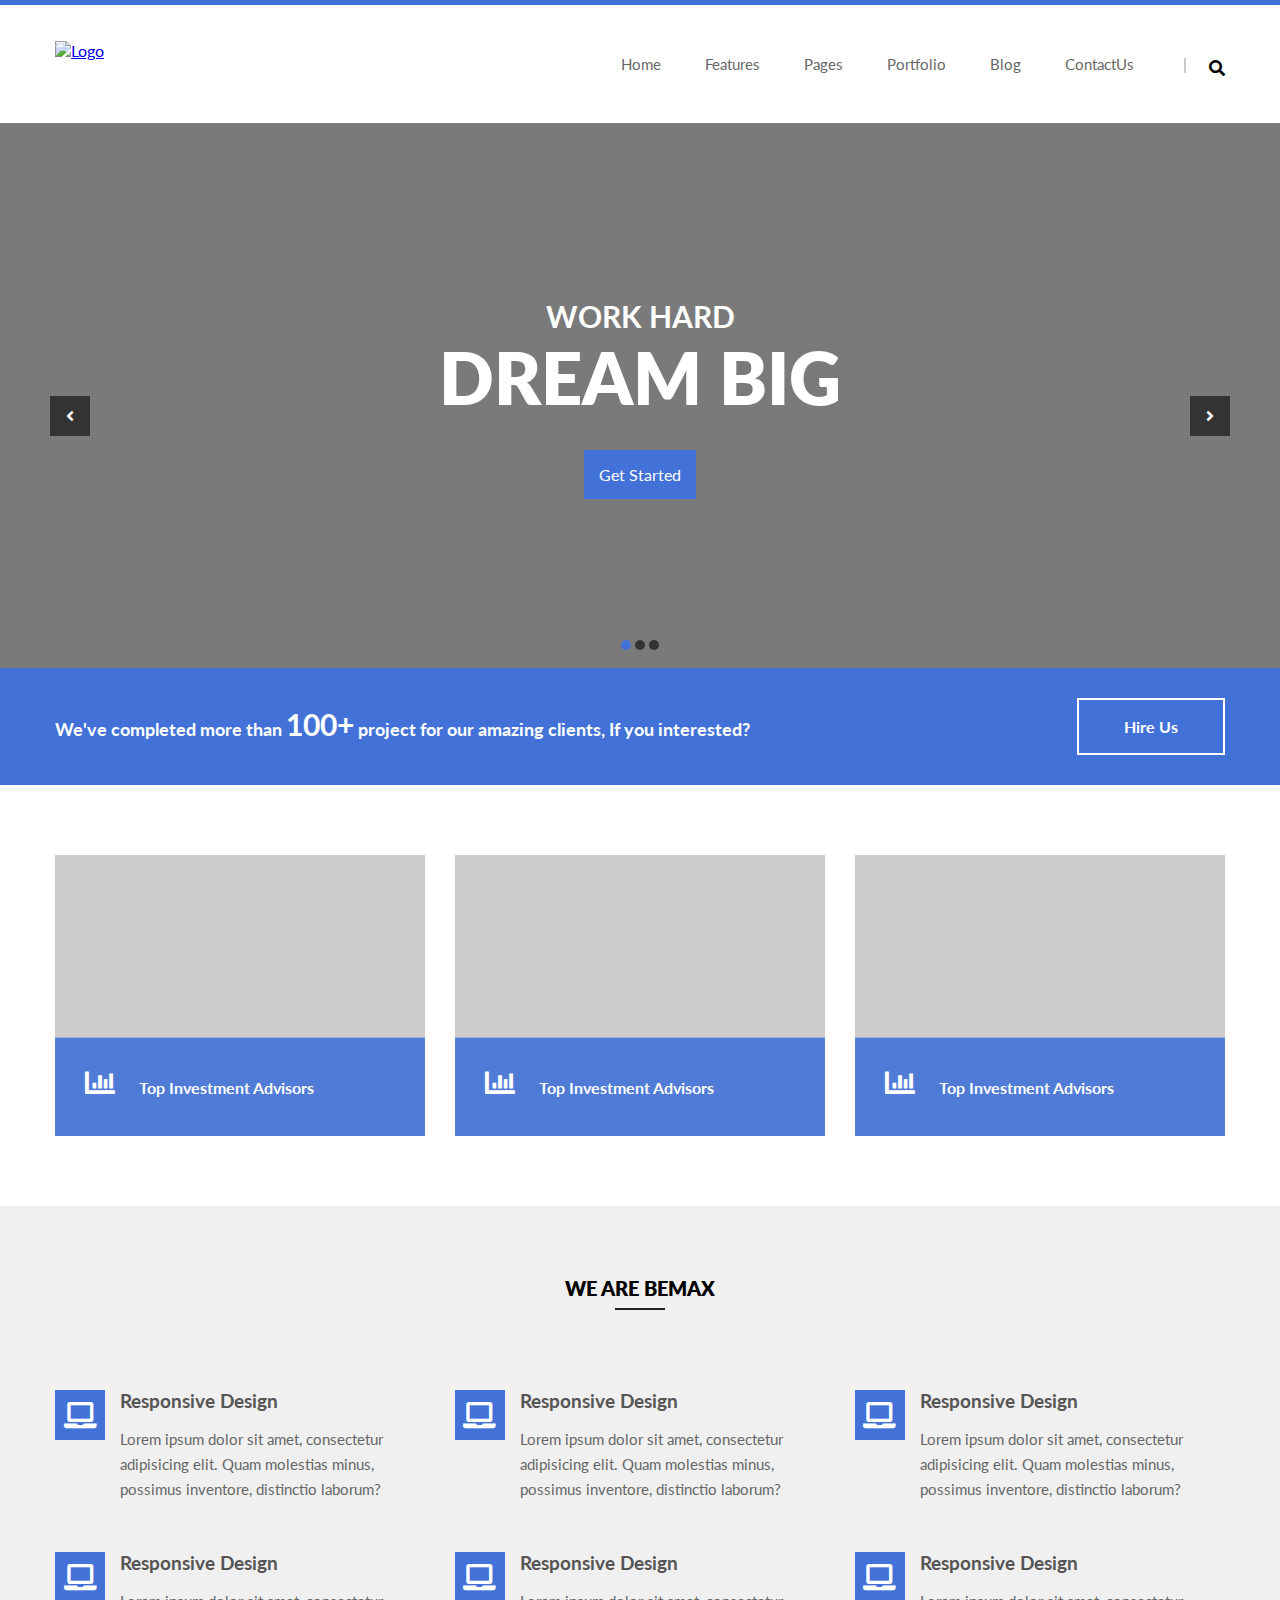
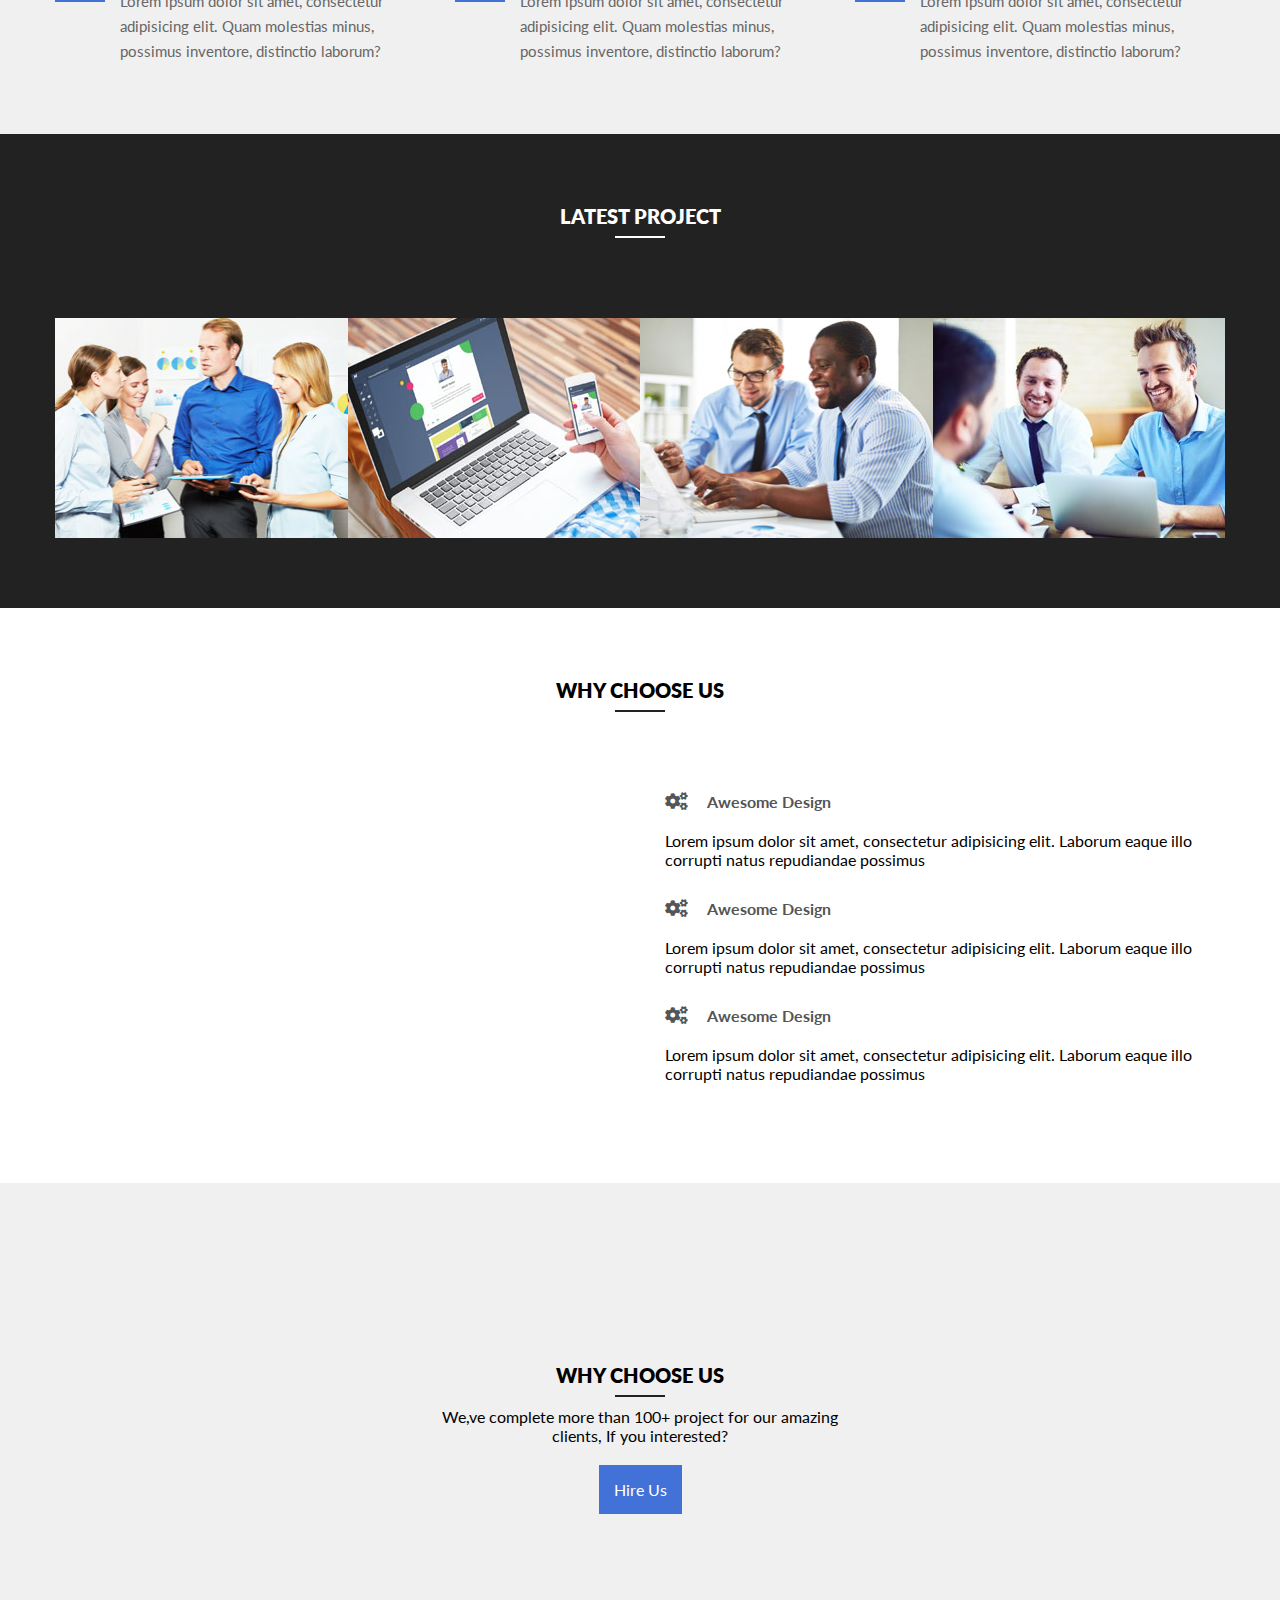
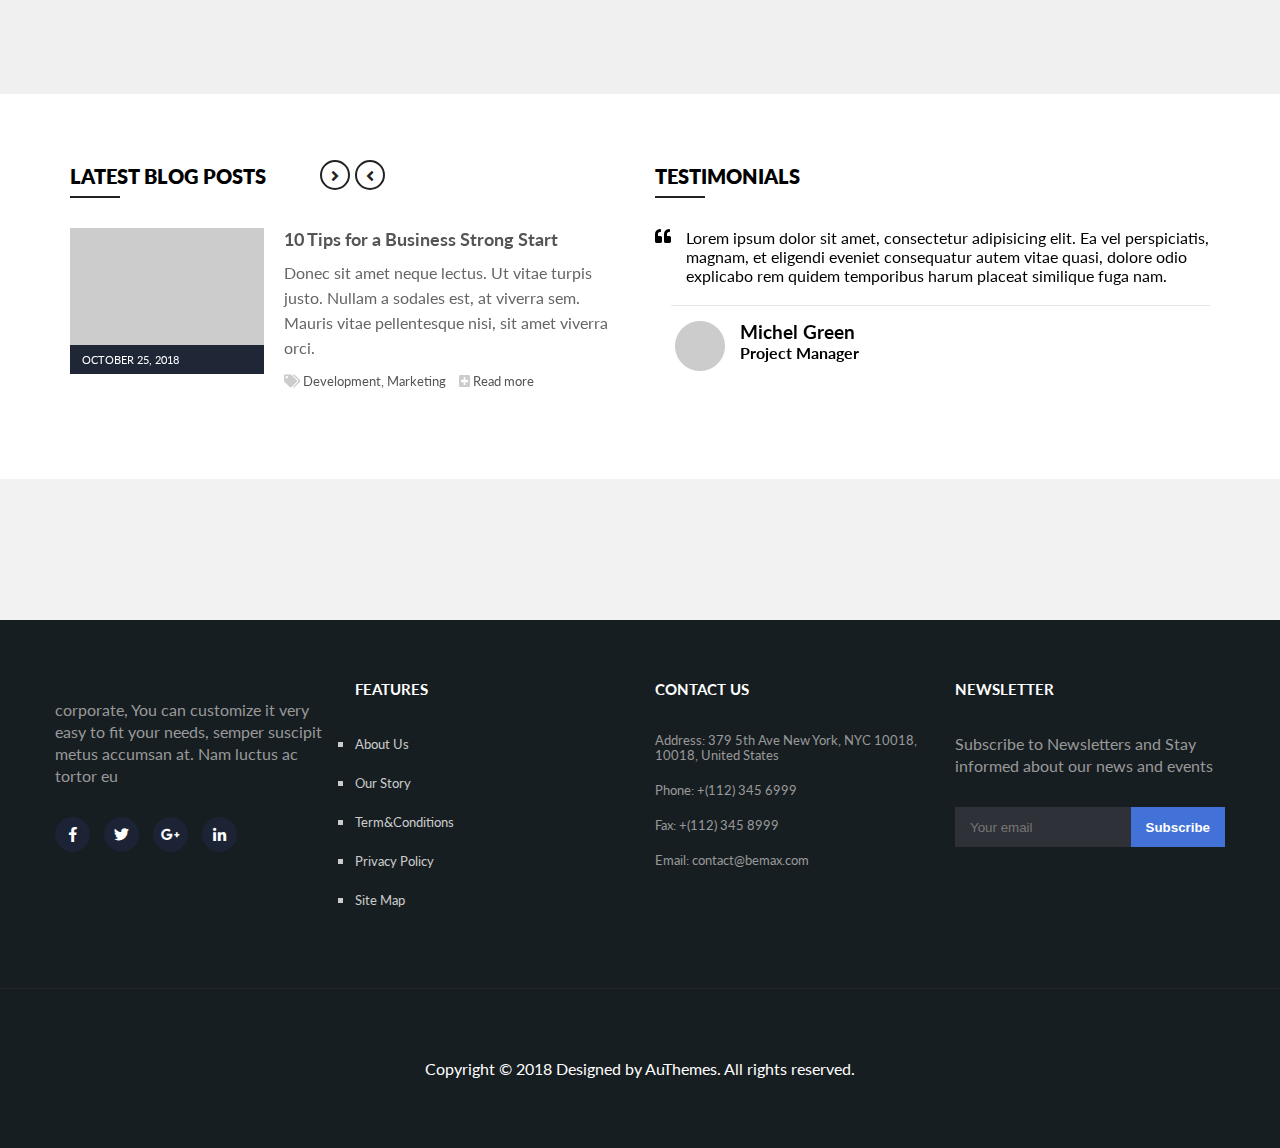
==== commit f44a4217: "meanmenu activation done" ====
--- a/index.html
+++ b/index.html
@@ -8,9 +8,11 @@
 	<link rel="stylesheet" href="css/all.css">   
 	<!-- style -->
 	<!-- owl carual -->
-	<link rel="stylesheet" href="css/owl.carousel.min.css">
+	<link rel="stylesheet" href="css/owl.carousel.min.css">      
+	<link rel="stylesheet" href="css/meanmenu.min.css" media="all">      
 	<link rel="stylesheet" href="css/magnific-popup.css">   
 	<link rel="stylesheet" href="style.css">   
+	<link rel="stylesheet" href="css/responsive.css">
 </head>
 <body>
 	<!-- Header start -->
@@ -34,44 +36,47 @@
 
 					<!-- main menu -->
 					<div class="main-menu">
-						<ul>
-							<li><a href="#">Home</a> 
-								<!-- dropdown -->
-								<ul class="submenu">
-									<li><a href="#">Home style 1</a></li>
-									<li><a href="#">Home style 2</a>
-										<!-- subdropdown -->
-										<ul class="submenu">  
-											<li><a href="#">Home style 1</a></li> 
-											<li><a href="#">Home style 2</a></li>
-											<li><a href="#">Home style 3</a></li>
-											<li><a href="#">Home style 4</a></li>
-											<li><a href="#">Home style 5</a></li>
-										</ul>
-									</li>
-									<li><a href="#">Home style 3</a></li>
-									<li><a href="#">Home style 4</a></li> 
-									<li><a href="#">Home style 5</a></li>
-								</ul>
-							</li>
-							<li><a href="#">Features</a></li>
-							<li><a href="#">Pages</a>
-								<!-- dropdown -->
-								<ul class="submenu">
-									<li><a href="#">About Us</a></li>
-									<li><a href="#">Services</a></li>
-									<li><a href="#">Shop</a></li>
-									<li><a href="#">404 Pages</a></li>
-									<li><a href="#">Comming Soon</a></li>
-								</ul>
-							</li>
-							<li><a href="#">Portfolio</a></li>
-							<li><a href="#">Blog</a></li>
-							<li><a href="#">ContactUs</a></li>
-						</ul>
-					</div>
-					
-				</div>
+						<nav id="mobile-menu">
+							<ul>
+								<li><a href="#">Home</a> 
+									<!-- dropdown -->
+									<ul class="submenu">
+										<li><a href="#">Home style 1</a></li>
+										<li><a href="#">Home style 2</a>
+											<!-- subdropdown -->
+											<ul class="submenu">  
+												<li><a href="#">Home style 1</a></li> 
+												<li><a href="#">Home style 2</a></li>
+												<li><a href="#">Home style 3</a></li>
+												<li><a href="#">Home style 4</a></li>
+												<li><a href="#">Home style 5</a></li>
+											</ul>
+										</li>
+										<li><a href="#">Home style 3</a></li>
+										<li><a href="#">Home style 4</a></li> 
+										<li><a href="#">Home style 5</a></li>
+									</ul>
+								</li>
+								<li><a href="#">Features</a></li>
+								<li><a href="#">Pages</a>
+									<!-- dropdown -->
+									<ul class="submenu">
+										<li><a href="#">About Us</a></li>
+										<li><a href="#">Services</a></li>
+										<li><a href="#">Shop</a></li>
+										<li><a href="#">404 Pages</a></li>
+										<li><a href="#">Comming Soon</a></li>
+									</ul>
+								</li>
+								<li><a href="#">Portfolio</a></li>
+								<li><a href="#">Blog</a></li>
+								<li><a href="#">ContactUs</a></li>
+							</ul>
+						</nav>
+					</div>	
+				</div>
+				
+				<div class="menu-place"></div>
 
 			</div>
 		</div>
@@ -589,7 +594,7 @@
 		<div class="footer-area fix">
 			<div class="container">
 				<div class="row">
-					<div class="col-3">
+					<div class="col-3 footer-col-4">
 						<div class="footer-widget">
 							<img src="img/footer-logo.png" alt="">
 							<p>corporate, You can customize it very easy to fit your needs, semper suscipit metus accumsan at. Nam luctus ac tortor eu</p>
@@ -601,7 +606,7 @@
 							</div>
 						</div> 
 					</div>
-					<div class="col-3">
+					<div class="col-3 footer-col-4">
 						<div class="footer-widget">
 							<h3>Features</h3>
 							<ul class="footer-link">
@@ -613,7 +618,7 @@
 							</ul>
 						</div>
 					</div>  
-					<div class="col-3">
+					<div class="col-3 footer-col-4">
 						<div class="footer-widget">
 							<h3>Contact Us</h3>
 							<ul class="footer-contact">
@@ -624,7 +629,7 @@
 							</ul>
 						</div>
 					</div>
-					<div class="col-3">
+					<div class="col-3 footer-none">
 						<div class="footer-widget">
 							<h3>Newsletter</h3>
 							<p>Subscribe to Newsletters and Stay informed about our news and events</p>
@@ -653,6 +658,7 @@
 	<!-- owl carual -->
 	<script src="js/owl.carousel.min.js"></script>
 	<script src="js/jquery.magnific-popup.min.js"></script>
+	<script src="js/jquery.meanmenu.min.js"></script>
 	<script src="js/active.js"></script>
 </body>
 </html>--- a/css/responsive.css
+++ b/css/responsive.css
@@ -0,0 +1,82 @@
+/* XL Device :1200px. */
+/* @media (min-width: 1200px) and (max-width: 1500px) {  } */
+
+/* LG Device :992px. */
+@media (min-width: 992px) and (max-width: 1200px) {
+	.container {
+		width: 970px; /* standard */
+	}
+	.features-content p {
+		display: none;
+	}
+	.video img { 
+    	width: 100%;
+	}
+}
+
+ 
+/* MD Device :768px. */
+@media (min-width: 768px) and (max-width: 991px) {
+	.container {
+		width: 750px; 
+	}
+	.search-icon {
+		margin-left: 30px;
+	}
+	.features-content p {
+		display: none;
+	}
+	.features-content {
+		padding: 15px;
+		text-align: center;
+	}
+	.feature-icon h3 {
+		margin-left: 0px;
+		display: block;
+	}
+	.feature-icon i {
+		margin-bottom: 0px;
+	}
+	.features-content a {
+		margin-top: 5px;
+	}
+	.video {
+		margin-bottom: 30px;
+	}
+	.video img { 
+    	width: 100%; 
+	}
+	.footer-sofial a {
+		height: 30px;
+		width: 30px;
+		line-height: 30px;
+		margin-right: 5px;
+	}
+	.footer-widget form button {
+		padding: 0 6px;
+	}
+	.col-6 {
+		width: 100%;
+	}
+	.footer-col-4 {
+		width: 33.33%; 
+	}
+	.footer-none {
+		display: none;
+	}
+}
+
+ 
+/* Extra small Device. */
+@media (max-width: 767px) {
+	.container {
+		width: 300px; 
+	}
+ 
+}
+ 
+/* SM Small Device :550px. */
+@media only screen and (min-width: 576px) and (max-width: 767px) {
+
+ 
+}